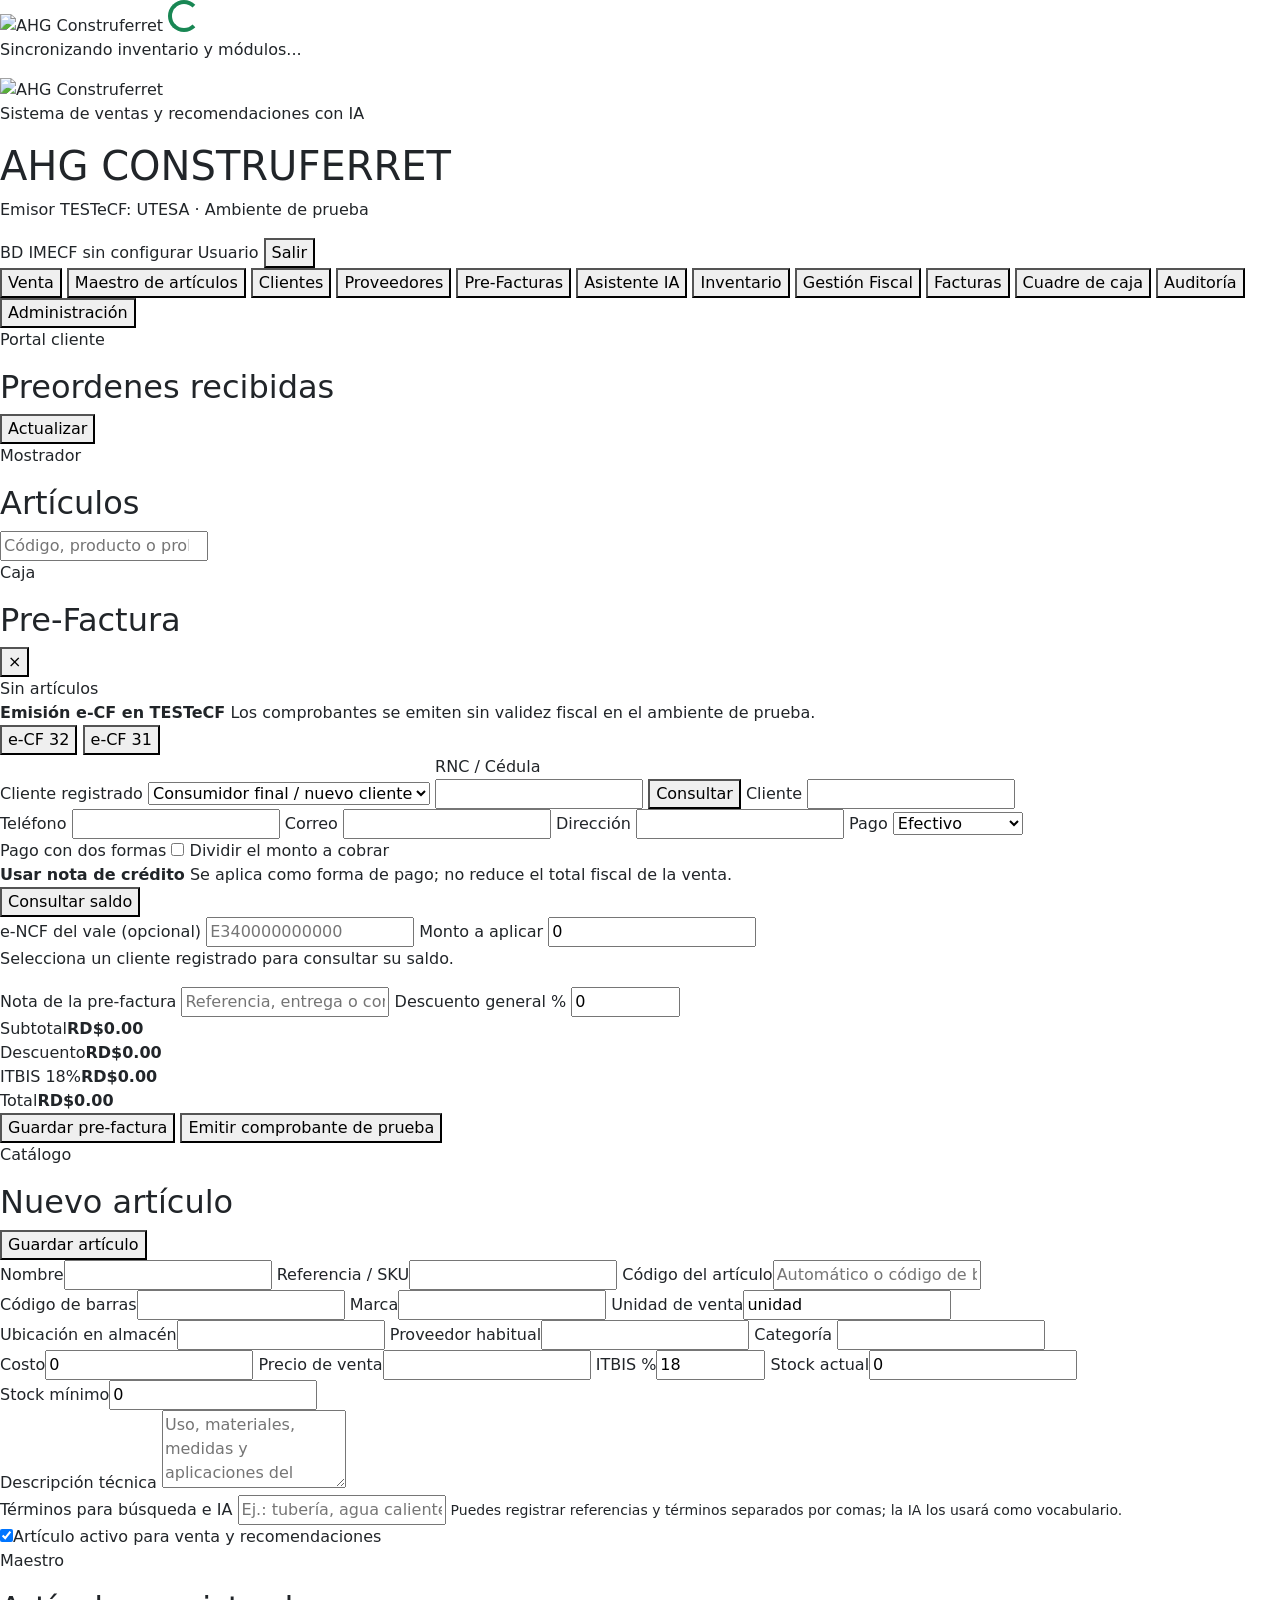
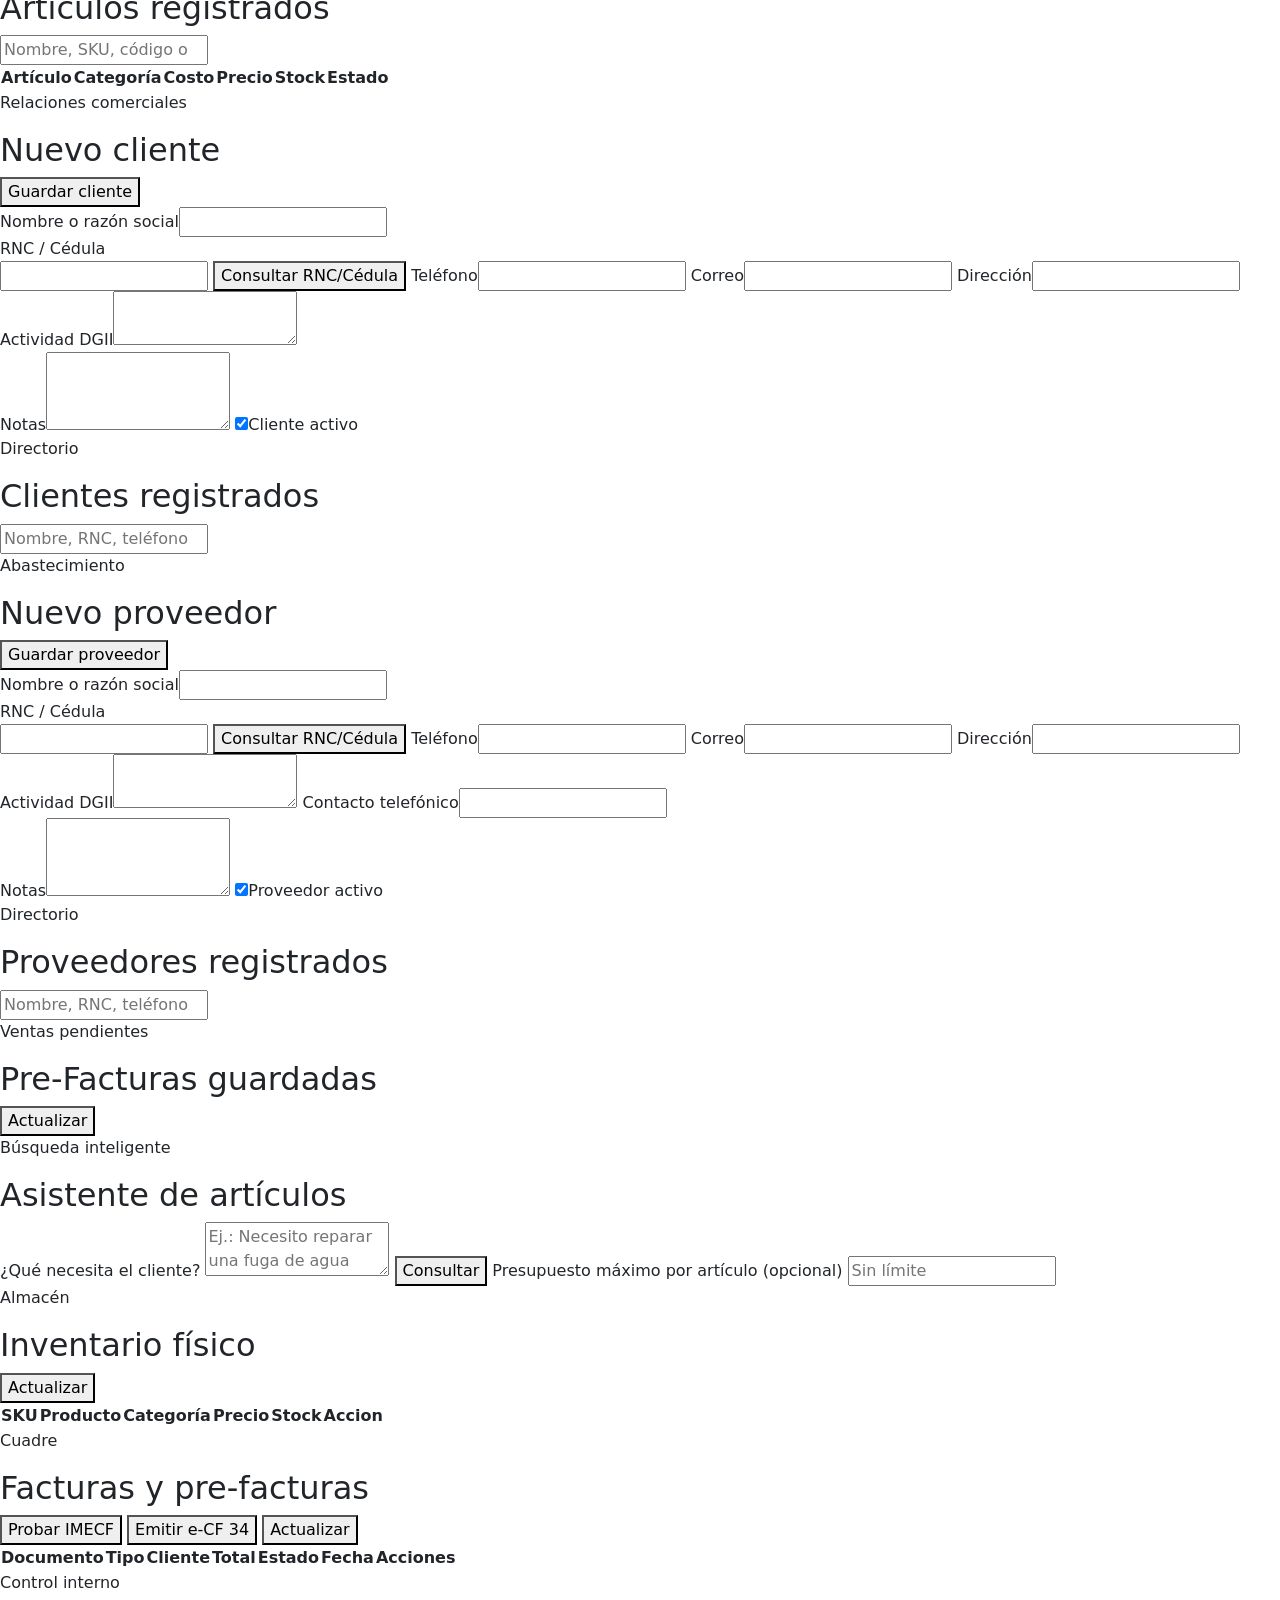
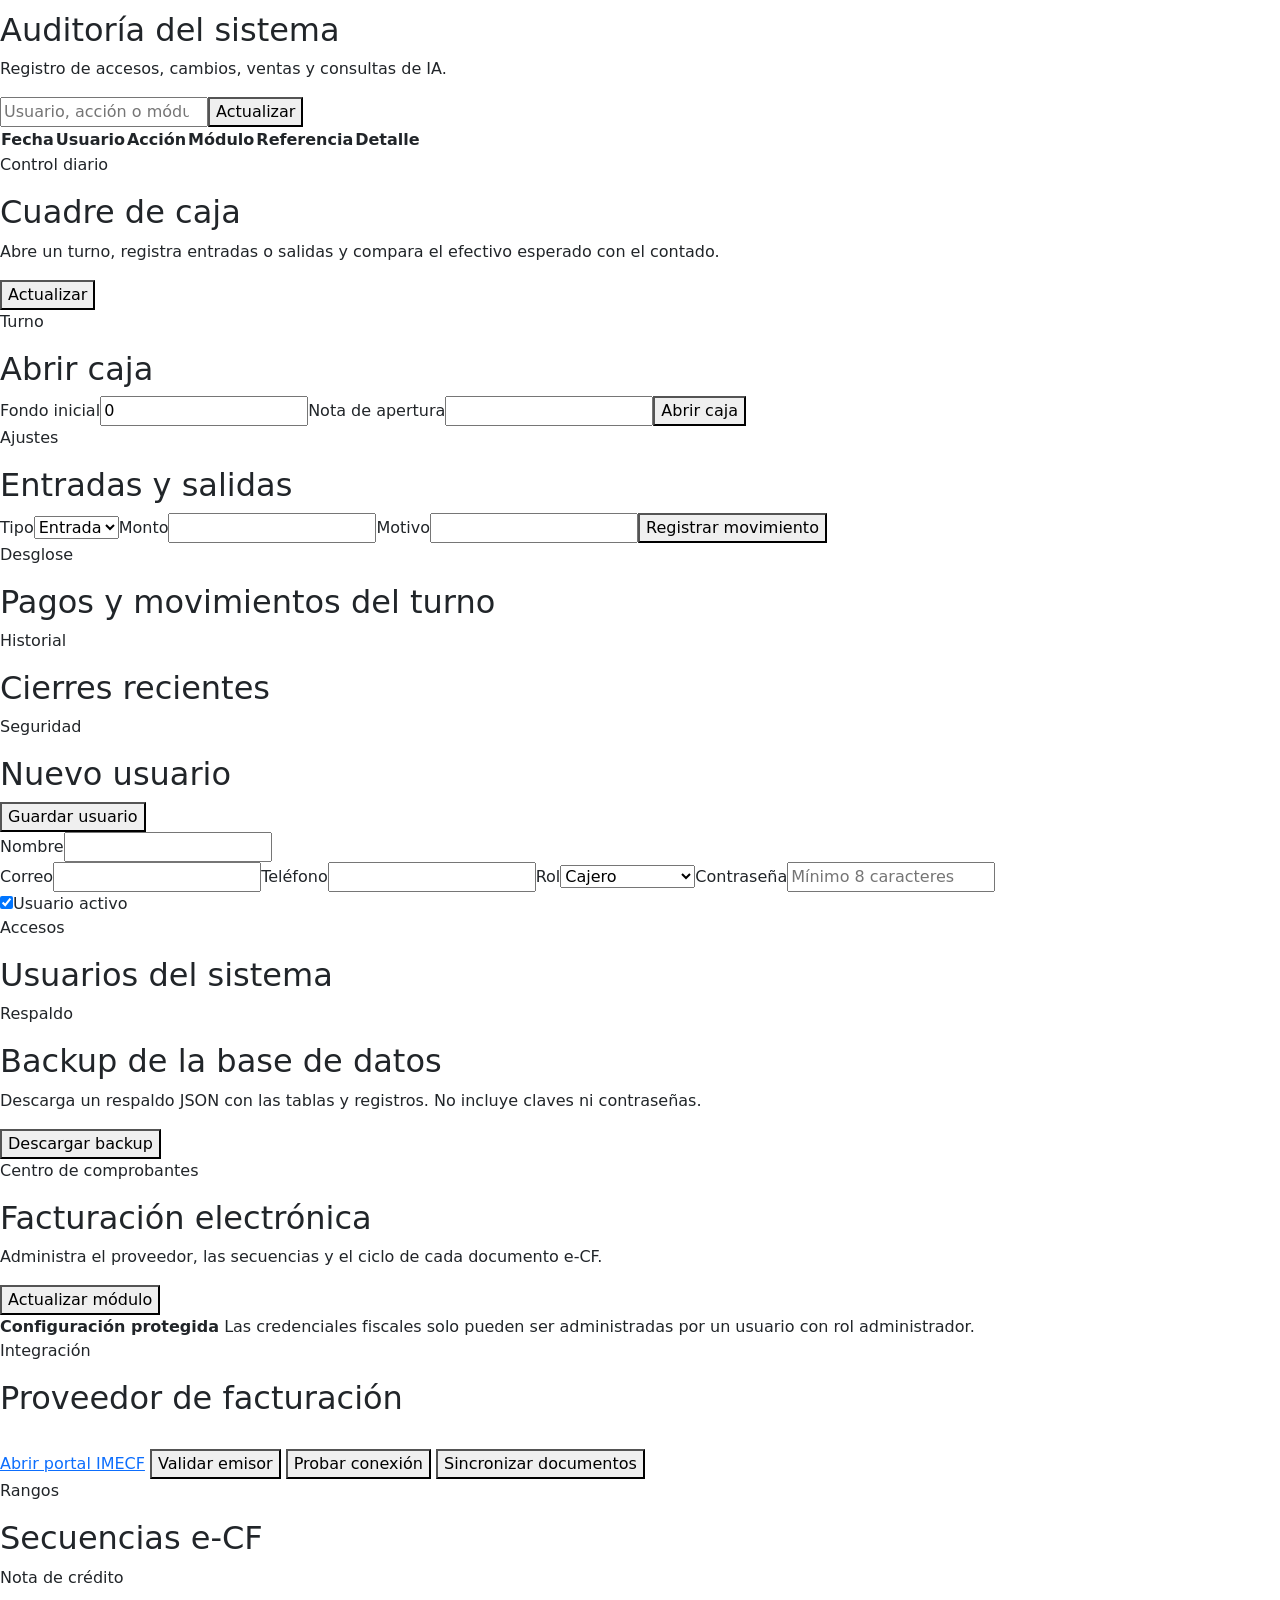
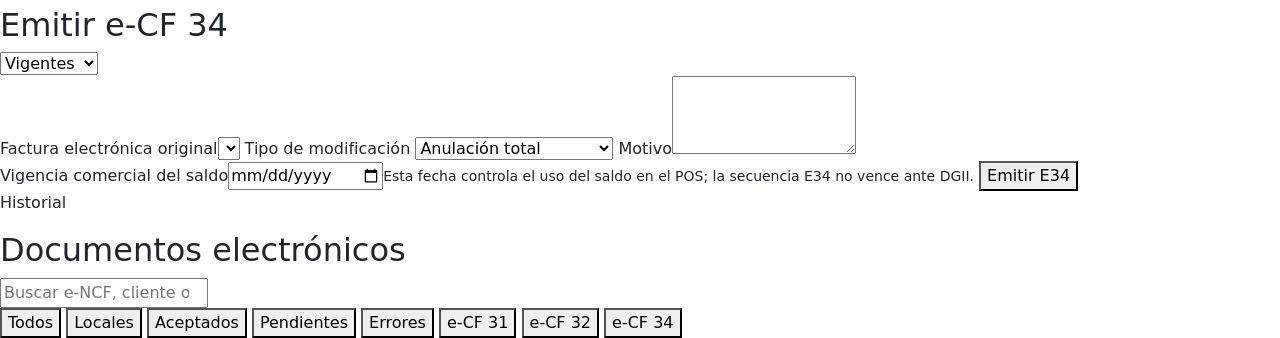
==== src/ahg_pos/web/index.html @ 25ec13be "Agrega creditos vigentes pagos mixtos y cuadre de caja" ====
<!doctype html>
<html lang="es">
  <head>
    <meta charset="utf-8" />
    <meta name="viewport" content="width=device-width, initial-scale=1" />
    <title>AHG CONSTRUFERRET POS</title>
    <link href="https://cdn.jsdelivr.net/npm/bootstrap@5.3.3/dist/css/bootstrap.min.css" rel="stylesheet" />
    <link rel="stylesheet" href="/static/styles.css?v=20260811-email-v1" />
    <link rel="stylesheet" href="/static/polish.css?v=20260811-email-v1" />
  </head>
  <body>
    <div id="loading-screen" class="loading-screen" aria-live="polite" aria-label="Cargando aplicación">
      <div class="loading-card">
        <img src="/static/logo-ahg.png" alt="AHG Construferret" />
        <div class="spinner-border text-success" role="status"><span class="visually-hidden">Cargando...</span></div>
        <p>Sincronizando inventario y módulos...</p>
      </div>
    </div>
    <header class="topbar">
      <div class="topbar-brand">
        <img class="topbar-logo" src="/static/logo-ahg.png" alt="AHG Construferret" />
        <p class="eyebrow">Sistema de ventas y recomendaciones con IA</p>
        <h1>AHG CONSTRUFERRET</h1>
        <p id="issuer-label" class="issuer-label">Emisor TESTeCF: UTESA · Ambiente de prueba</p>
      </div>
      <div class="status-strip">
        <span id="db-status" class="status-pill">BD</span>
        <span id="fiscal-status" class="status-pill warning">IMECF sin configurar</span>
        <span id="user-status" class="user-pill">Usuario</span>
        <button id="logout-button" class="logout-button" type="button">Salir</button>
      </div>
    </header>

    <nav class="tabs" aria-label="Secciones principales">
      <button class="tab active" data-view="sale">Venta</button>
      <button class="tab" data-view="products">Maestro de artículos</button>
      <button class="tab" data-view="clients">Clientes</button>
      <button class="tab" data-view="suppliers">Proveedores</button>
      <button class="tab" data-view="preinvoices">Pre-Facturas</button>
      <button class="tab" data-view="assistant">Asistente IA</button>
      <button class="tab" data-view="inventory">Inventario</button>
      <button class="tab" data-view="fiscal">Gestión Fiscal</button>
      <button class="tab" data-view="reports">Facturas</button>
      <button class="tab" data-view="cash">Cuadre de caja</button>
      <button class="tab" data-view="audit">Auditoría</button>
      <button class="tab" data-view="admin">Administración</button>
    </nav>

    <main class="app-shell">
      <section id="sale" class="view active">
        <section class="panel web-request-inbox">
          <div class="panel-head"><div><p class="eyebrow">Portal cliente</p><h2>Preordenes recibidas</h2></div><button id="refresh-web-requests" class="secondary-button">Actualizar</button></div>
          <div id="web-request-list" class="preinvoice-list"></div>
        </section>
        <div class="sale-layout">
          <section class="panel products-panel">
            <div class="panel-head">
              <div>
                <p class="eyebrow">Mostrador</p>
                <h2>Artículos</h2>
              </div>
              <input id="product-search" class="input" type="search" placeholder="Código, producto o problema" />
            </div>
            <div id="product-list" class="product-list"></div>
            <div id="product-list-pagination" class="pagination-controls"></div>
          </section>

          <section class="panel cart-panel">
            <div class="panel-head">
              <div>
                <p class="eyebrow">Caja</p>
                <h2>Pre-Factura</h2>
              </div>
              <button id="clear-cart" class="icon-button" title="Limpiar Pre-Factura">&times;</button>
            </div>

            <div id="cart-list" class="cart-list empty-state">Sin artículos</div>

            <div class="fiscal-box">
              <div class="fiscal-note">
                <strong id="fiscal-mode-title">Emisión e-CF en TESTeCF</strong>
                <span id="fiscal-mode-copy">Los comprobantes se emiten sin validez fiscal en el ambiente de prueba.</span>
              </div>
              <div class="segmented" role="group" aria-label="Tipo de comprobante">
                <button class="segment active" data-ecf="32">e-CF 32</button>
                <button class="segment" data-ecf="31">e-CF 31</button>
              </div>
              <div class="form-grid">
                <label>
                  Cliente registrado
                  <select id="client-select" class="input">
                    <option value="">Consumidor final / nuevo cliente</option>
                  </select>
                </label>
                <label>
                  RNC / Cédula
                  <div class="lookup-input">
                    <input id="client-rnc" class="input" inputmode="numeric" autocomplete="off" />
                    <button id="lookup-client" class="lookup-button" type="button">Consultar</button>
                  </div>
                </label>
                <label>
                  Cliente
                  <input id="client-name" class="input" autocomplete="name" />
                </label>
                <label>
                  Teléfono
                  <input id="client-phone" class="input" autocomplete="tel" />
                </label>
                <label>
                  Correo
                  <input id="client-email" class="input" type="email" autocomplete="email" />
                </label>
                <label>
                  Dirección
                  <input id="client-address" class="input" autocomplete="street-address" />
                </label>
                <label>
                  Pago
                  <select id="payment-method" class="input">
                    <option value="efectivo">Efectivo</option>
                    <option value="tarjeta">Tarjeta</option>
                    <option value="paypal">PayPal</option>
                    <option value="transferencia">Transferencia</option>
                    <option value="credito">Crédito</option>
                  </select>
                </label>
                <label class="split-payment-toggle">
                  Pago con dos formas
                  <span><input id="split-payment-enabled" type="checkbox" /> Dividir el monto a cobrar</span>
                </label>
              </div>
              <div id="split-payment-panel" class="split-payment-panel" hidden>
                <label>Monto en la primera forma<input id="primary-payment-amount" class="input" type="number" min="0.01" step="0.01" /></label>
                <label>Segunda forma<select id="secondary-payment-method" class="input"><option value="tarjeta">Tarjeta</option><option value="efectivo">Efectivo</option><option value="transferencia">Transferencia</option><option value="paypal">PayPal</option></select></label>
                <label>Monto restante<input id="secondary-payment-amount" class="input" type="number" readonly /></label>
                <p id="split-payment-summary" class="field-help"></p>
              </div>
              <div id="credit-redemption" class="credit-redemption">
                <div class="credit-redemption-head">
                  <div>
                    <strong>Usar nota de crédito</strong>
                    <span>Se aplica como forma de pago; no reduce el total fiscal de la venta.</span>
                  </div>
                  <button id="check-credit" class="secondary-button compact" type="button">Consultar saldo</button>
                </div>
                <div class="form-grid">
                  <label>
                    e-NCF del vale (opcional)
                    <input id="credit-note-code" class="input" maxlength="13" placeholder="E340000000000" autocomplete="off" />
                  </label>
                  <label>
                    Monto a aplicar
                    <input id="credit-amount" class="input" type="number" min="0" step="0.01" value="0" />
                  </label>
                </div>
                <p id="credit-availability" class="credit-availability">Selecciona un cliente registrado para consultar su saldo.</p>
                <div id="available-credit-list" class="available-credit-list"></div>
              </div>
              <label>
                Nota de la pre-factura
                <input id="sale-notes" class="input" maxlength="300" placeholder="Referencia, entrega o comentario interno" />
              </label>
              <label>
                Descuento general %
                <input id="general-discount" class="input" type="number" min="0" max="100" step="0.01" value="0" />
              </label>
              <div id="client-validation" class="client-validation" hidden></div>
              <div id="buyer-requirement" class="buyer-requirement"></div>
              <div id="online-payment-status" class="online-payment-status" hidden></div>
              <button id="open-payment-gateway" class="secondary-button payment-gateway-button" type="button" hidden>
                Abrir pasarela de pago
              </button>
            </div>

            <div class="totals">
              <div><span>Subtotal</span><strong id="subtotal">RD$0.00</strong></div>
              <div><span>Descuento</span><strong id="discount-total">RD$0.00</strong></div>
              <div><span>ITBIS 18%</span><strong id="tax">RD$0.00</strong></div>
              <div id="credit-applied-row" hidden><span>Nota de crédito aplicada</span><strong id="credit-applied">-RD$0.00</strong></div>
              <div class="grand-total"><span>Total</span><strong id="total">RD$0.00</strong></div>
              <div id="amount-due-row" class="grand-total" hidden><span>Monto a cobrar</span><strong id="amount-due">RD$0.00</strong></div>
            </div>

            <div class="checkout-actions">
              <button id="save-preinvoice" class="secondary-button">Guardar pre-factura</button>
              <button id="issue-invoice" class="primary-button">Emitir comprobante de prueba</button>
            </div>
          </section>
        </div>
      </section>

      <section id="products" class="view">
        <div class="master-layout">
          <section class="panel product-form-panel">
            <div class="panel-head">
              <div>
                <p class="eyebrow">Catálogo</p>
                <h2 id="product-form-title">Nuevo artículo</h2>
              </div>
              <button id="cancel-product-edit" class="secondary-button" type="button" hidden>Cancelar edición</button><button id="save-product" class="primary-button compact" type="submit" form="product-form">Guardar artículo</button>
            </div>
            <form id="product-form" class="product-form">
              <input id="master-product-id" type="hidden" />
              <div class="form-grid">
                <label>Nombre<input id="master-name" class="input" maxlength="150" required /></label>
                <label>Referencia / SKU<input id="master-sku" class="input" maxlength="60" required /></label>
                <label>Código del artículo<input id="master-id" class="input" maxlength="40" placeholder="Automático o código de barras" /></label>
                <label>Código de barras<input id="master-barcode" class="input" maxlength="80" /></label>
                <label>Marca<input id="master-brand" class="input" maxlength="80" /></label>
                <label>Unidad de venta<input id="master-unit" class="input" maxlength="40" value="unidad" /></label>
                <label>Ubicación en almacén<input id="master-location" class="input" maxlength="80" /></label>
                <label>Proveedor habitual<input id="master-supplier" class="input" maxlength="120" /></label>
                <label>
                  Categoría
                  <input id="master-category" class="input" list="category-options" maxlength="80" required />
                  <datalist id="category-options"></datalist>
                </label>
                <label>Costo<input id="master-cost" class="input" type="number" min="0" step="0.01" value="0" /></label>
                <label>Precio de venta<input id="master-price" class="input" type="number" min="0" step="0.01" required /></label>
                <label>ITBIS %<input id="master-tax" class="input" type="number" min="0" max="100" step="0.01" value="18" /></label>
                <label>Stock actual<input id="master-stock" class="input" type="number" min="0" step="0.001" value="0" /></label>
                <label>Stock mínimo<input id="master-min-stock" class="input" type="number" min="0" step="0.001" value="0" /></label>
              </div>
              <label>
                Descripción técnica
                <textarea id="master-description" class="input product-description" maxlength="500" rows="3" placeholder="Uso, materiales, medidas y aplicaciones del artículo"></textarea>
              </label>
              <label>
                Términos para búsqueda e IA
                <input id="master-tags" class="input" maxlength="500" placeholder="Ej.: tubería, agua caliente, reparación, fuga, cpvc" />
                <small class="field-help">Puedes registrar referencias y términos separados por comas; la IA los usará como vocabulario.</small>
              </label>
              <label class="check-field"><input id="master-active" type="checkbox" checked />Artículo activo para venta y recomendaciones</label>
              <div id="product-form-error" class="notice-error" hidden></div>
            </form>
          </section>

          <section class="panel product-master-list">
            <div class="panel-head">
              <div>
                <p class="eyebrow">Maestro</p>
                <h2>Artículos registrados</h2>
              </div>
              <input id="master-search" class="input" type="search" placeholder="Nombre, SKU, código o categoría" />
            </div>
            <div id="product-master-summary" class="master-summary"></div>
            <div class="table-wrap">
              <table class="master-table">
                <thead>
                  <tr><th>Artículo</th><th>Categoría</th><th>Costo</th><th>Precio</th><th>Stock</th><th>Estado</th><th></th></tr>
                </thead>
                <tbody id="product-master-table"></tbody>
              </table>
            </div>
            <div id="product-master-table-pagination" class="pagination-controls"></div>
          </section>
        </div>
      </section>

      <section id="clients" class="view">
        <div class="master-layout">
          <section class="panel product-form-panel">
            <div class="panel-head">
              <div><p class="eyebrow">Relaciones comerciales</p><h2 id="client-form-title">Nuevo cliente</h2></div>
              <button id="cancel-client-edit" class="secondary-button" type="button" hidden>Cancelar edición</button><button id="save-client" class="primary-button compact" type="submit" form="client-form">Guardar cliente</button>
            </div>
            <form id="client-form" class="product-form">
              <input id="client-form-id" type="hidden" />
              <label>Nombre o razón social<input id="customer-name" class="input" maxlength="180" required /></label>
              <div class="form-grid">
                <label>RNC / Cédula
                  <div class="lookup-input">
                    <input id="customer-rnc" class="input" inputmode="numeric" maxlength="13" required />
                    <button id="lookup-customer" class="lookup-button" type="button">Consultar RNC/Cédula</button>
                  </div>
                </label>
                <label>Teléfono<input id="customer-phone" class="input" inputmode="numeric" maxlength="12" required /></label>
                <label>Correo<input id="customer-email" class="input" type="email" maxlength="160" required /></label>
                <label>Dirección<input id="customer-address" class="input" maxlength="240" required /></label>
                <label>Actividad DGII<textarea id="customer-activity" class="input product-description" maxlength="500" rows="2" readonly></textarea></label>
              </div>
              <label>Notas<textarea id="customer-notes" class="input product-description" maxlength="500" rows="3"></textarea></label>
              <label class="check-field"><input id="customer-active" type="checkbox" checked />Cliente activo</label>
              <div id="customer-lookup-result" class="client-validation" hidden></div>
              <div id="client-form-error" class="notice-error" hidden></div>
            </form>
          </section>
          <section class="panel product-master-list">
            <div class="panel-head">
              <div><p class="eyebrow">Directorio</p><h2>Clientes registrados</h2></div>
              <input id="client-search" class="input" type="search" placeholder="Nombre, RNC, teléfono o correo" />
            </div>
            <div id="client-list" class="client-list"></div>
            <div id="client-list-pagination" class="pagination-controls"></div>
          </section>
        </div>
      </section>

      <section id="suppliers" class="view">
        <div class="master-layout">
          <section class="panel product-form-panel">
            <div class="panel-head">
              <div><p class="eyebrow">Abastecimiento</p><h2 id="supplier-form-title">Nuevo proveedor</h2></div>
              <button id="cancel-supplier-edit" class="secondary-button" type="button" hidden>Cancelar edición</button><button id="save-supplier" class="primary-button compact" type="submit" form="supplier-form">Guardar proveedor</button>
            </div>
            <form id="supplier-form" class="product-form">
              <input id="supplier-form-id" type="hidden" />
              <label>Nombre o razón social<input id="supplier-name" class="input" maxlength="180" required /></label>
              <div class="form-grid">
                <label>RNC / Cédula
                  <div class="lookup-input">
                    <input id="supplier-rnc" class="input" inputmode="numeric" maxlength="13" required />
                    <button id="lookup-supplier" class="lookup-button" type="button">Consultar RNC/Cédula</button>
                  </div>
                </label>
                <label>Teléfono<input id="supplier-phone" class="input" inputmode="numeric" maxlength="12" required /></label>
                <label>Correo<input id="supplier-email" class="input" type="email" maxlength="160" required /></label>
                <label>Dirección<input id="supplier-address" class="input" maxlength="240" required /></label>
                <label>Actividad DGII<textarea id="supplier-activity" class="input product-description" maxlength="500" rows="2" readonly></textarea></label>
                <label>Contacto telefónico<input id="supplier-contact" class="input" inputmode="numeric" maxlength="12" /></label>
              </div>
              <label>Notas<textarea id="supplier-notes" class="input product-description" maxlength="500" rows="3"></textarea></label>
              <label class="check-field"><input id="supplier-active" type="checkbox" checked />Proveedor activo</label>
              <div id="supplier-lookup-result" class="client-validation" hidden></div>
              <div id="supplier-form-error" class="notice-error" hidden></div>
            </form>
          </section>
          <section class="panel product-master-list">
            <div class="panel-head">
              <div><p class="eyebrow">Directorio</p><h2>Proveedores registrados</h2></div>
              <input id="supplier-search" class="input" type="search" placeholder="Nombre, RNC, teléfono o correo" />
            </div>
            <div id="supplier-list" class="client-list"></div>
            <div id="supplier-list-pagination" class="pagination-controls"></div>
          </section>
        </div>
      </section>

      <section id="preinvoices" class="view">
        <section class="panel">
          <div class="panel-head">
            <div><p class="eyebrow">Ventas pendientes</p><h2>Pre-Facturas guardadas</h2></div>
            <button id="refresh-preinvoices" class="secondary-button">Actualizar</button>
          </div>
          <div id="preinvoice-list" class="preinvoice-list"></div>
          <div id="preinvoice-list-pagination" class="pagination-controls"></div>
        </section>
      </section>

      <section id="assistant" class="view">
        <section class="panel assistant-panel">
          <div class="panel-head">
            <div>
              <p class="eyebrow">B&uacute;squeda inteligente</p>
              <h2>Asistente de art&iacute;culos</h2>
            </div>
          </div>
          <div class="assistant-search">
            <label for="ai-query">&iquest;Qu&eacute; necesita el cliente?</label>
            <textarea id="ai-query" class="textarea" rows="2" placeholder="Ej.: Necesito reparar una fuga de agua caliente"></textarea>
            <button id="send-ai" class="primary-button compact" type="button">Consultar</button>
            <label for="ai-budget">Presupuesto m&aacute;ximo por art&iacute;culo (opcional)</label>
            <input id="ai-budget" class="input" type="text" inputmode="decimal" placeholder="Sin l&iacute;mite" />
            <input id="ai-limit" type="hidden" value="4" />
          </div>
          <div id="ai-guidance" class="ai-guidance"></div>
          <div id="ai-results" class="recommendation-grid"></div>
        </section>
      </section>

      <section id="inventory" class="view">
        <section class="panel">
          <div class="panel-head">
            <div>
              <p class="eyebrow">Almacén</p>
              <h2>Inventario físico</h2>
            </div>
            <button id="refresh-inventory" class="secondary-button">Actualizar</button>
          </div>
          <div id="stock-alerts" class="alert-row"></div>
          <div class="table-wrap">
            <table>
              <thead>
                <tr>
                  <th>SKU</th>
                  <th>Producto</th>
                  <th>Categoría</th>
                  <th>Precio</th>
                  <th>Stock</th>
                  <th>Accion</th>
                </tr>
              </thead>
              <tbody id="inventory-table"></tbody>
              </table>
            </div>
            <div id="invoice-table-pagination" class="pagination-controls"></div>
        </section>
      </section>

      <section id="reports" class="view">
        <section class="panel">
          <div class="panel-head">
            <div>
              <p class="eyebrow">Cuadre</p>
              <h2>Facturas y pre-facturas</h2>
            </div>
            <div class="panel-actions">
              <button id="test-imecf" class="secondary-button">Probar IMECF</button>
              <button id="open-e34-center" class="secondary-button">Emitir e-CF 34</button>
              <button id="refresh-reports" class="secondary-button">Actualizar</button>
            </div>
          </div>
          <div id="summary" class="summary-grid"></div>
          <div class="table-wrap">
            <table>
              <thead>
                <tr>
                  <th>Documento</th>
                  <th>Tipo</th>
                  <th>Cliente</th>
                  <th>Total</th>
                  <th>Estado</th>
                  <th>Fecha</th>
                  <th>Acciones</th>
                </tr>
              </thead>
              <tbody id="invoice-table"></tbody>
            </table>
          </div>
        </section>
      </section>

      <section id="audit" class="view">
        <section class="panel">
          <div class="panel-head"><div><p class="eyebrow">Control interno</p><h2>Auditoría del sistema</h2><p class="section-copy">Registro de accesos, cambios, ventas y consultas de IA.</p></div><div class="panel-head-actions"><input id="audit-search" class="input" type="search" placeholder="Usuario, acción o módulo" /><button id="refresh-audit" class="secondary-button" type="button">Actualizar</button></div></div>
          <div id="audit-summary" class="master-summary"></div>
          <div class="table-wrap"><table><thead><tr><th>Fecha</th><th>Usuario</th><th>Acción</th><th>Módulo</th><th>Referencia</th><th>Detalle</th></tr></thead><tbody id="audit-table"></tbody></table></div>
          <div id="audit-table-pagination" class="pagination-controls"></div>
        </section>
      </section>

      <section id="cash" class="view">
        <div class="panel-head section-head"><div><p class="eyebrow">Control diario</p><h2>Cuadre de caja</h2><p class="section-copy">Abre un turno, registra entradas o salidas y compara el efectivo esperado con el contado.</p></div><button id="refresh-cash" class="secondary-button">Actualizar</button></div>
        <div id="cash-session-summary" class="fiscal-metrics cash-metrics"></div>
        <div class="cash-layout">
          <section class="panel"><div class="panel-head"><div><p class="eyebrow">Turno</p><h2 id="cash-action-title">Abrir caja</h2></div></div>
            <form id="cash-open-form" class="cash-form"><label>Fondo inicial<input id="cash-opening-amount" class="input" type="number" min="0" step="0.01" value="0" /></label><label>Nota de apertura<input id="cash-opening-notes" class="input" maxlength="300" /></label><button class="primary-button" type="submit">Abrir caja</button></form>
            <form id="cash-close-form" class="cash-form" hidden><label>Efectivo contado<input id="cash-counted-amount" class="input" type="number" min="0" step="0.01" required /></label><label>Observaci&oacute;n de cierre<input id="cash-closing-notes" class="input" maxlength="300" /></label><button class="primary-button" type="submit">Cerrar y cuadrar</button></form>
          </section>
          <section class="panel"><div class="panel-head"><div><p class="eyebrow">Ajustes</p><h2>Entradas y salidas</h2></div></div>
            <form id="cash-movement-form" class="cash-form"><label>Tipo<select id="cash-movement-type" class="input"><option value="entrada">Entrada</option><option value="salida">Salida</option></select></label><label>Monto<input id="cash-movement-amount" class="input" type="number" min="0.01" step="0.01" required /></label><label>Motivo<input id="cash-movement-description" class="input" maxlength="300" required /></label><button class="secondary-button" type="submit">Registrar movimiento</button></form>
          </section>
        </div>
        <section class="panel cash-detail-panel"><div class="panel-head"><div><p class="eyebrow">Desglose</p><h2>Pagos y movimientos del turno</h2></div></div><div id="cash-payment-breakdown" class="cash-breakdown"></div><div id="cash-movement-list" class="cash-movement-list"></div></section>
        <section class="panel cash-history-panel"><div class="panel-head"><div><p class="eyebrow">Historial</p><h2>Cierres recientes</h2></div></div><div id="cash-history" class="cash-history"></div></section>
      </section>

      <section id="admin" class="view">
        <div class="master-layout">
          <section class="panel product-form-panel"><div class="panel-head"><div><p class="eyebrow">Seguridad</p><h2 id="user-form-title">Nuevo usuario</h2></div><button id="save-user" class="primary-button compact" type="submit" form="user-form">Guardar usuario</button></div><form id="user-form" class="product-form"><input id="user-form-id" type="hidden" /><label>Nombre<input id="user-name" class="input" maxlength="150" required /></label><div class="form-grid"><label>Correo<input id="user-email" class="input" type="email" required /></label><label>Teléfono<input id="user-phone" class="input" inputmode="numeric" /></label><label>Rol<select id="user-role" class="input"><option value="cajero">Cajero</option><option value="vendedor">Vendedor</option><option value="almacen">Almacén</option><option value="gerente">Gerente</option><option value="admin">Administrador</option></select></label><label>Contraseña<input id="user-password" class="input" type="password" minlength="8" placeholder="Mínimo 8 caracteres" /></label></div><label class="check-field"><input id="user-active" type="checkbox" checked />Usuario activo</label><div id="user-form-error" class="notice-error" hidden></div></form></section>
          <section class="panel product-master-list"><div class="panel-head"><div><p class="eyebrow">Accesos</p><h2>Usuarios del sistema</h2></div></div><div id="user-list" class="client-list"></div></section>
        </div>
        <section class="panel backup-panel"><div class="panel-head"><div><p class="eyebrow">Respaldo</p><h2>Backup de la base de datos</h2><p class="section-copy">Descarga un respaldo JSON con las tablas y registros. No incluye claves ni contraseñas.</p></div><button id="download-backup" class="primary-button" type="button">Descargar backup</button></div><div id="backup-status" class="client-validation" hidden></div></section>
      </section>

      <section id="fiscal" class="view">
        <div class="fiscal-page-head">
          <div>
            <p class="eyebrow">Centro de comprobantes</p>
            <h2>Facturación electrónica</h2>
            <p class="section-copy">Administra el proveedor, las secuencias y el ciclo de cada documento e-CF.</p>
          </div>
          <button id="refresh-fiscal" class="primary-button compact">Actualizar módulo</button>
        </div>

        <div id="fiscal-health" class="fiscal-metrics"></div>

        <section id="fiscal-access-note" class="fiscal-access-note">
          <strong>Configuración protegida</strong>
          <span>Las credenciales fiscales solo pueden ser administradas por un usuario con rol administrador.</span>
        </section>

        <section id="fiscal-admin-config" class="fiscal-admin-layout" hidden>
          <section class="panel fiscal-config-panel">
            <div class="panel-head">
              <div>
                <p class="eyebrow">Acceso administrativo</p>
                <h2 id="fiscal-config-title">Agregar empresa IMECF</h2>
              </div>
              <button id="cancel-fiscal-config" class="secondary-button" type="button" hidden>Cancelar edición</button>
            </div>
            <form id="fiscal-config-form" class="fiscal-config-form">
              <input id="fiscal-config-id" type="hidden" />
              <div class="form-grid">
                <label>Espacio o empresa en IMECF<input id="config-workspace" class="input" maxlength="120" required /></label>
                <label>Razón social fiscal<input id="config-issuer-name" class="input" maxlength="180" required /></label>
                <label>RNC del emisor<input id="config-issuer-rnc" class="input" inputmode="numeric" maxlength="11" required /></label>
                <label>ID de empresa IMECF<input id="config-company-id" class="input" maxlength="80" /></label>
                <label>Ambiente
                  <select id="config-environment" class="input">
                    <option value="test">Test / certificación</option>
                    <option value="production">Producción</option>
                  </select>
                </label>
                <label>API Key<input id="config-api-key" class="input" type="password" autocomplete="new-password" placeholder="Dejar vacío para conservar la actual" /></label>
              </div>
              <label>URL base de la API<input id="config-base-url" class="input" type="url" required /></label>
              <label>URL del portal<input id="config-portal-url" class="input" type="url" /></label>
              <label class="check-field"><input id="config-enabled" type="checkbox" />Habilitar este perfil para facturación</label>
              <div class="credential-confirm">
                <label>Confirma tu contraseña administrativa<input id="config-current-password" class="input" type="password" autocomplete="current-password" required /></label>
                <p>La credencial se cifra antes de guardarse. Después debes validar, probar y activar la empresa.</p>
              </div>
              <div id="fiscal-config-error" class="notice-error" hidden></div>
              <button id="save-fiscal-config" class="primary-button" type="submit">Guardar configuración</button>
            </form>
          </section>

          <section class="panel fiscal-companies-panel">
            <div class="panel-head">
              <div>
                <p class="eyebrow">Perfiles fiscales</p>
                <h2>Empresas asignadas</h2>
              </div>
            </div>
            <div id="fiscal-company-list" class="fiscal-company-list"></div>
          </section>
        </section>

        <section class="panel fiscal-provider-panel">
          <div class="panel-head">
            <div>
              <p class="eyebrow">Integración</p>
              <h2>Proveedor de facturación</h2>
            </div>
            <span id="provider-badge" class="badge">Local</span>
          </div>
          <div id="provider-details" class="provider-details"></div>
          <div class="provider-actions">
            <a id="open-imecf-portal" class="secondary-button" href="#" target="_blank" rel="noreferrer">Abrir portal IMECF</a>
            <button id="validate-fiscal-issuer" class="secondary-button">Validar emisor</button>
            <button id="fiscal-test-connection" class="secondary-button">Probar conexión</button>
            <button id="fiscal-sync-documents" class="secondary-button">Sincronizar documentos</button>
          </div>
        </section>

        <section class="panel fiscal-sequences-panel">
          <div class="panel-head">
            <div>
              <p class="eyebrow">Rangos</p>
              <h2>Secuencias e-CF</h2>
            </div>
          </div>
          <div id="fiscal-sequences" class="sequence-grid"></div>
        </section>

        <section class="panel fiscal-credit-notes-panel">
          <div class="panel-head">
            <div>
              <p class="eyebrow">Nota de crédito</p>
              <h2>Emitir e-CF 34</h2>
            </div>
            <select id="credit-status-filter" class="input compact-select"><option value="vigente">Vigentes</option><option value="todas">Todas</option><option value="vencida">Vencidas</option><option value="agotada">Agotadas</option></select>
          </div>
          <div class="credit-note-layout">
            <form id="credit-note-form" class="credit-note-form">
              <label>Factura electrónica original<select id="credit-source-invoice" class="input" required></select></label>
              <label>Tipo de modificación
                <select id="credit-modification-code" class="input">
                  <option value="1">Anulación total</option>
                  <option value="2">Corrección de texto</option>
                  <option value="3">Corrección de montos</option>
                </select>
              </label>
              <label>Motivo<textarea id="credit-reason" class="input" maxlength="90" rows="3" required></textarea></label>
              <label>Vigencia comercial del saldo<input id="credit-expires-at" class="input" type="date" required /><small class="field-help">Esta fecha controla el uso del saldo en el POS; la secuencia E34 no vence ante DGII.</small></label>
              <button id="issue-credit-note" class="primary-button" type="submit">Emitir E34</button>
            </form>
            <div id="credit-note-list" class="credit-note-list"></div>
          </div>
        </section>

        <section class="panel fiscal-documents-panel">
          <div class="panel-head fiscal-documents-head">
            <div>
              <p class="eyebrow">Historial</p>
              <h2>Documentos electrónicos</h2>
            </div>
            <input id="fiscal-search" class="input" type="search" placeholder="Buscar e-NCF, cliente o estado" />
          </div>
          <div class="fiscal-filters" role="group" aria-label="Filtros fiscales">
            <button class="filter-button active" data-fiscal-filter="ALL">Todos</button>
            <button class="filter-button" data-fiscal-filter="LOCAL">Locales</button>
            <button class="filter-button" data-fiscal-filter="ACCEPTED">Aceptados</button>
            <button class="filter-button" data-fiscal-filter="PENDING">Pendientes</button>
            <button class="filter-button" data-fiscal-filter="ERROR">Errores</button>
            <button class="filter-button" data-fiscal-filter="31">e-CF 31</button>
            <button class="filter-button" data-fiscal-filter="32">e-CF 32</button>
            <button class="filter-button" data-fiscal-filter="34">e-CF 34</button>
          </div>
          <div id="fiscal-documents" class="fiscal-document-list"></div>
        </section>
      </section>
    </main>

    <dialog id="invoice-dialog" class="invoice-dialog">
      <div class="dialog-head">
        <div>
          <p id="dialog-eyebrow" class="eyebrow">Comprobante emitido</p>
          <h2 id="dialog-ncf">e-NCF</h2>
        </div>
        <button id="close-dialog" class="icon-button" title="Cerrar">&times;</button>
      </div>
      <div id="invoice-preview" class="invoice-preview"></div>
      <div class="dialog-actions">
        <a id="dgii-link" class="secondary-button" href="#" target="_blank" rel="noreferrer" hidden>Ver en DGII</a>
        <a id="xml-link" class="secondary-button" href="#" target="_blank" rel="noreferrer">Ver XML</a>
        <button id="issue-dialog-preinvoice" class="secondary-button compact" type="button" hidden>Emitir ahora</button>
        <button id="print-invoice" class="primary-button compact">Imprimir</button>
      </div>
    </dialog>

    <dialog id="payment-dialog" class="payment-dialog">
      <div class="dialog-head">
        <div>
          <p class="eyebrow">Pago protegido</p>
          <h2 id="payment-dialog-title">Cobrar venta</h2>
        </div>
        <button id="close-payment-dialog" class="icon-button" type="button" title="Cerrar">&times;</button>
      </div>
      <p id="payment-conversion" class="payment-conversion"></p>
      <form id="paypal-simulated-portal" class="simulated-payment-portal paypal-login-portal">
        <div class="paypal-logo-block" aria-label="PayPal">
          <div class="paypal-logo-mark">P</div>
          <strong>PayPal</strong>
        </div>
        <p class="paypal-copy">Inicia sesion en PayPal para autorizar el pago.</p>
        <label>Correo de PayPal<input id="paypal-email" class="input" type="email" autocomplete="email" placeholder="cliente@paypal.com" /></label>
        <label>Contrasena<input id="paypal-password" class="input" type="password" autocomplete="current-password" placeholder="Contrasena" /></label>
        <button id="paypal-login-submit" class="paypal-login-button" type="submit">Iniciar sesion y pagar</button>
        <button id="paypal-simulate-pay" class="secondary-button" type="button">Confirmar sin login</button>
        <div id="paypal-payment-error" class="notice-error" hidden></div>
        <span class="paypal-demo-note">Conexion protegida. Tus datos no se almacenan en este sistema.</span>
      </form>
      <form id="card-simulated-portal" class="simulated-payment-portal card-payment-form">
        <div class="card-portal-head">
          <div class="portal-brand">
            <strong>Tarjeta de credito/debito</strong>
            <span>Pago seguro con validación de tarjeta.</span>
          </div>
          <div class="card-brand-strip" aria-label="Marcas aceptadas">
            <span id="visa-brand" class="card-brand visa">VISA</span>
            <span id="mastercard-brand" class="card-brand mastercard"><span></span><span></span><strong>Mastercard</strong></span>
          </div>
        </div>
        <label>Nombre en la tarjeta<input id="sim-card-name" class="input" autocomplete="cc-name" /></label>
        <label>Numero de tarjeta<input id="sim-card-number" class="input" inputmode="numeric" maxlength="19" placeholder="4111 1111 1111 1111" /></label>
        <div class="card-field-row">
          <label>Vence<input id="sim-card-expiry" class="input" maxlength="5" placeholder="MM/AA" /></label>
          <label>CVV<input id="sim-card-cvv" class="input" inputmode="numeric" maxlength="4" placeholder="123" /></label>
        </div>
        <button id="card-simulate-pay" class="primary-button" type="submit">Confirmar pago con tarjeta</button>
        <div id="card-payment-error" class="notice-error" hidden></div>
      </form>
      <div id="paypal-not-configured" class="payment-warning" hidden>
        PayPal Sandbox todavía no tiene credenciales. Agrega el Client ID y Secret para habilitar cobros.
      </div>
      <div id="paypal-button-container"></div>
      <div id="card-field-container" class="card-field-container">
        <div id="card-name-field-container" class="hosted-card-field"></div>
        <div id="card-number-field-container" class="hosted-card-field"></div>
        <div class="card-field-row">
          <div id="card-expiry-field-container" class="hosted-card-field"></div>
          <div id="card-cvv-field-container" class="hosted-card-field"></div>
        </div>
        <button id="card-field-submit" class="primary-button" type="button">Pagar con tarjeta</button>
      </div>
      <p class="payment-security">Los datos del pago se validan antes de emitir el comprobante.</p>
    </dialog>

    <div id="toast" class="toast" role="status" aria-live="polite"></div>
    <script src="/static/app.js?v=20260811-email-v1"></script>
  </body>
</html>
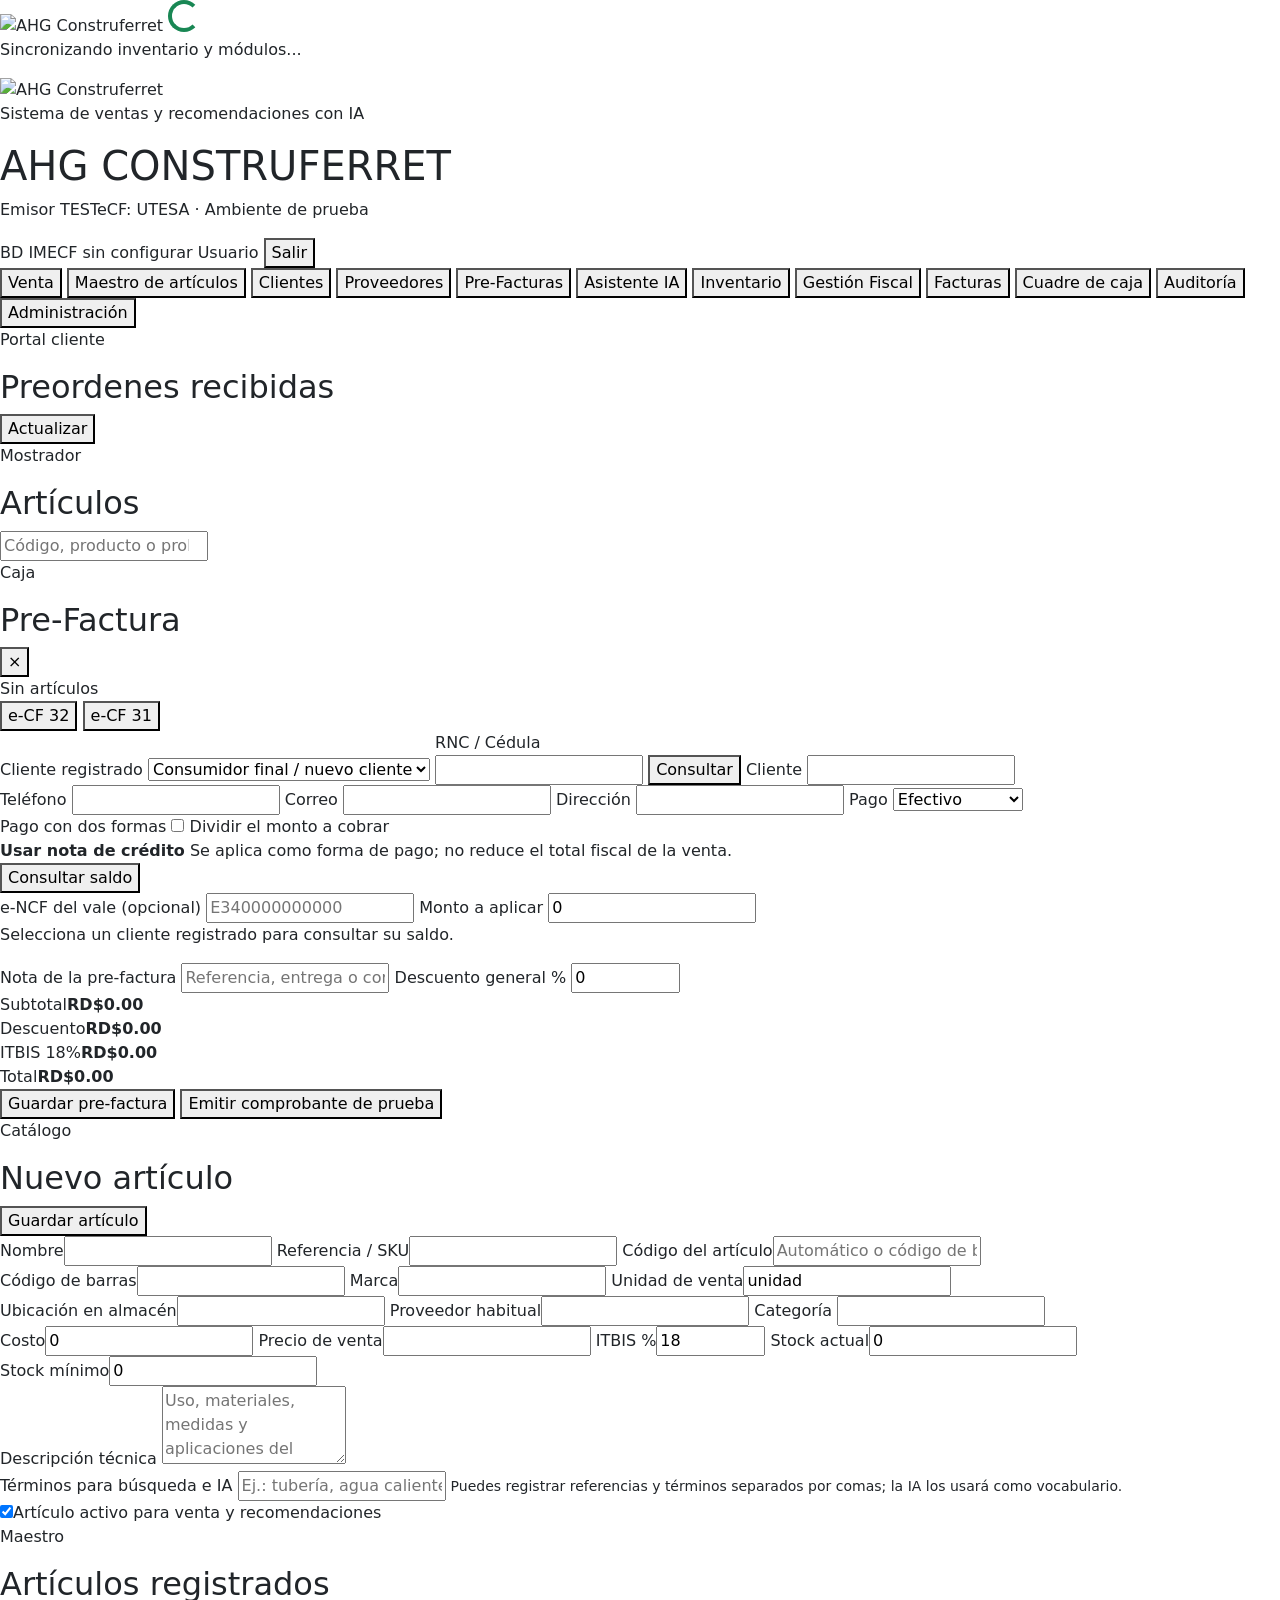
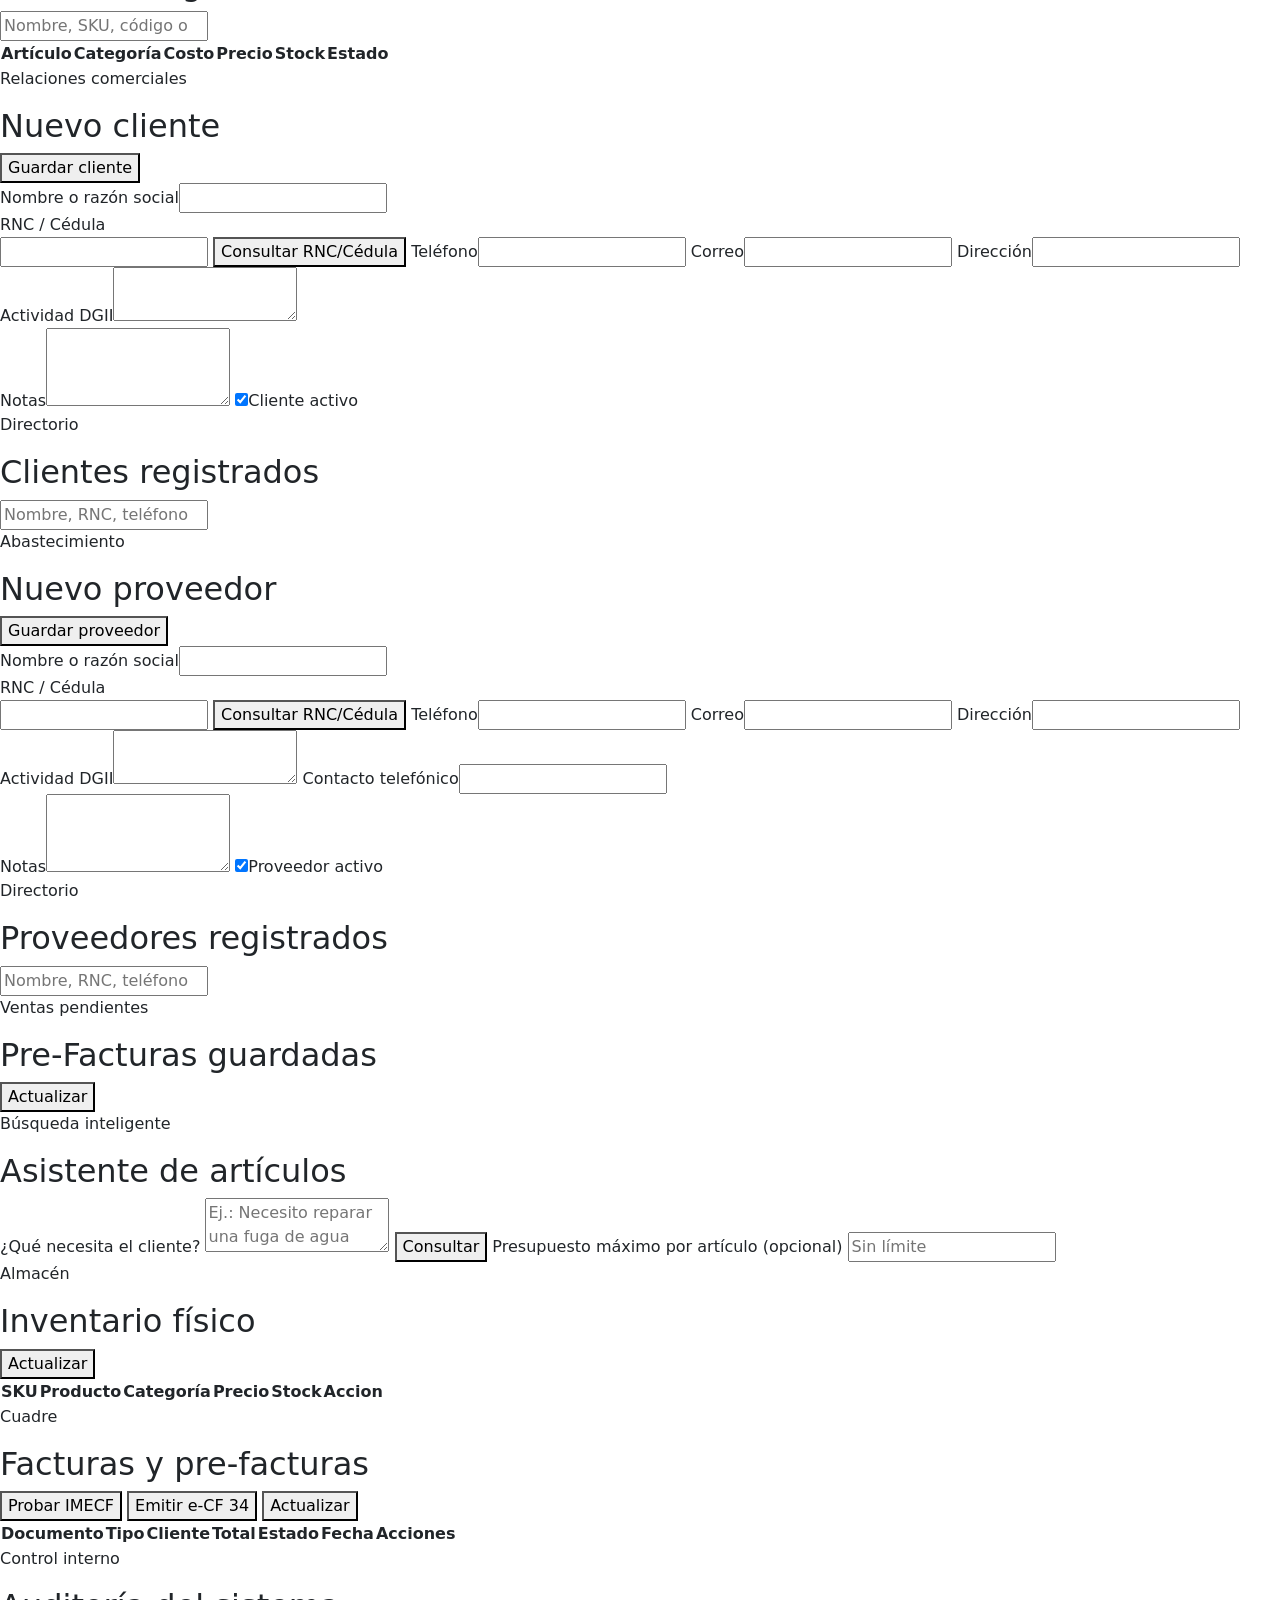
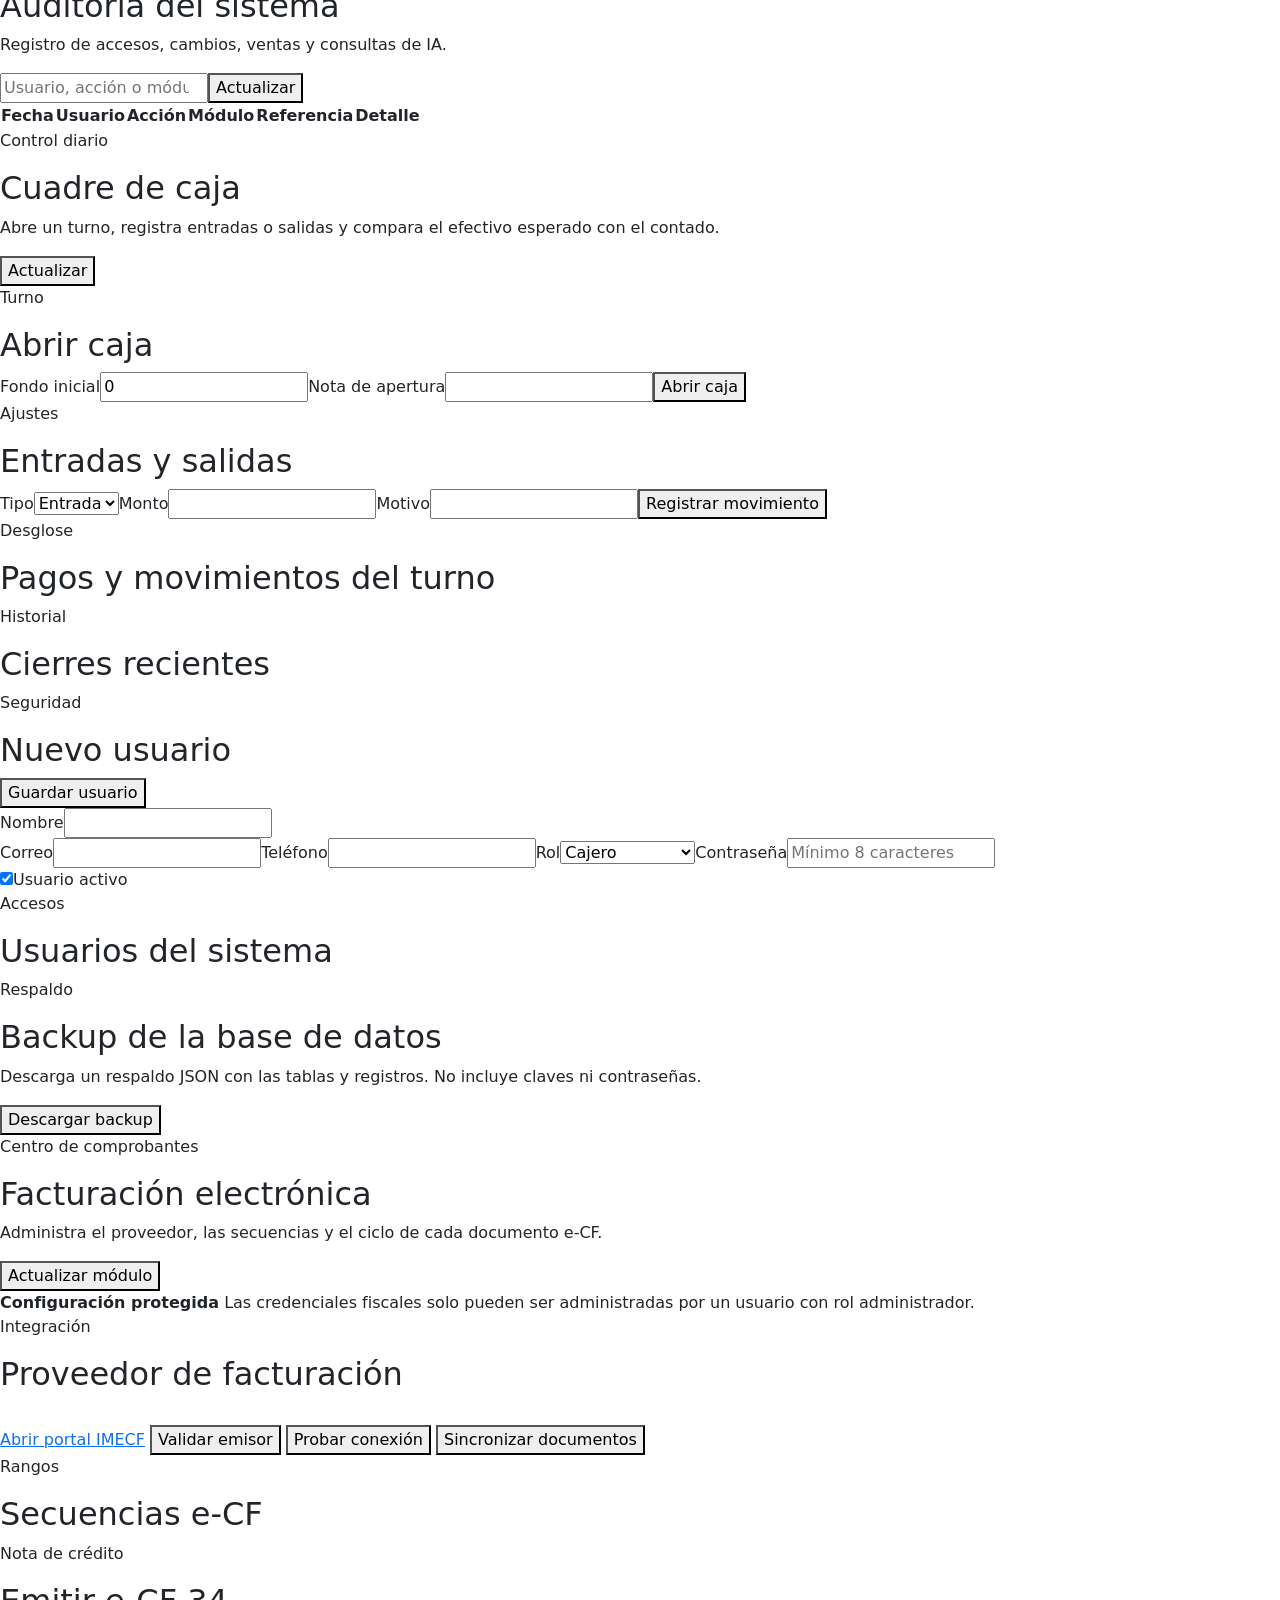
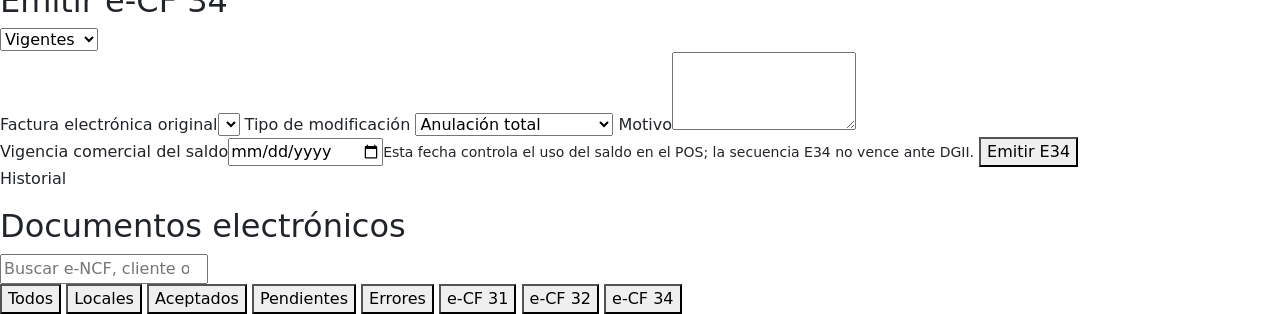
==== commit b901846a: "Mejora tarjetas y vista previa de Customer" ====
--- a/src/ahg_pos/web/index.html
+++ b/src/ahg_pos/web/index.html
@@ -5,7 +5,7 @@
     <meta name="viewport" content="width=device-width, initial-scale=1" />
     <title>AHG CONSTRUFERRET POS</title>
     <link href="https://cdn.jsdelivr.net/npm/bootstrap@5.3.3/dist/css/bootstrap.min.css" rel="stylesheet" />
-    <link rel="stylesheet" href="/static/styles.css?v=20260811-email-v1" />
+    <link rel="stylesheet" href="/static/styles.css?v=20260811-customer-preview-v3" />
     <link rel="stylesheet" href="/static/polish.css?v=20260811-email-v1" />
   </head>
   <body>
@@ -77,10 +77,6 @@
             <div id="cart-list" class="cart-list empty-state">Sin artículos</div>
 
             <div class="fiscal-box">
-              <div class="fiscal-note">
-                <strong id="fiscal-mode-title">Emisión e-CF en TESTeCF</strong>
-                <span id="fiscal-mode-copy">Los comprobantes se emiten sin validez fiscal en el ambiente de prueba.</span>
-              </div>
               <div class="segmented" role="group" aria-label="Tipo de comprobante">
                 <button class="segment active" data-ecf="32">e-CF 32</button>
                 <button class="segment" data-ecf="31">e-CF 31</button>
@@ -604,6 +600,20 @@
       </section>
     </main>
 
+    <dialog id="web-request-preview-dialog" class="request-preview-dialog">
+      <div class="dialog-head">
+        <div>
+          <p class="eyebrow">Prefactura recibida desde Customer</p>
+          <h2 id="web-request-preview-title">Vista previa</h2>
+        </div>
+        <button id="close-web-request-preview" class="icon-button" type="button" title="Cerrar">&times;</button>
+      </div>
+      <div id="web-request-preview" class="request-preview-body"></div>
+      <div class="dialog-actions">
+        <button id="close-web-request-preview-footer" class="secondary-button compact" type="button">Cerrar</button>
+      </div>
+    </dialog>
+
     <dialog id="invoice-dialog" class="invoice-dialog">
       <div class="dialog-head">
         <div>
@@ -680,6 +690,6 @@
     </dialog>
 
     <div id="toast" class="toast" role="status" aria-live="polite"></div>
-    <script src="/static/app.js?v=20260811-email-v1"></script>
+    <script src="/static/app.js?v=20260811-customer-preview-v3"></script>
   </body>
 </html>
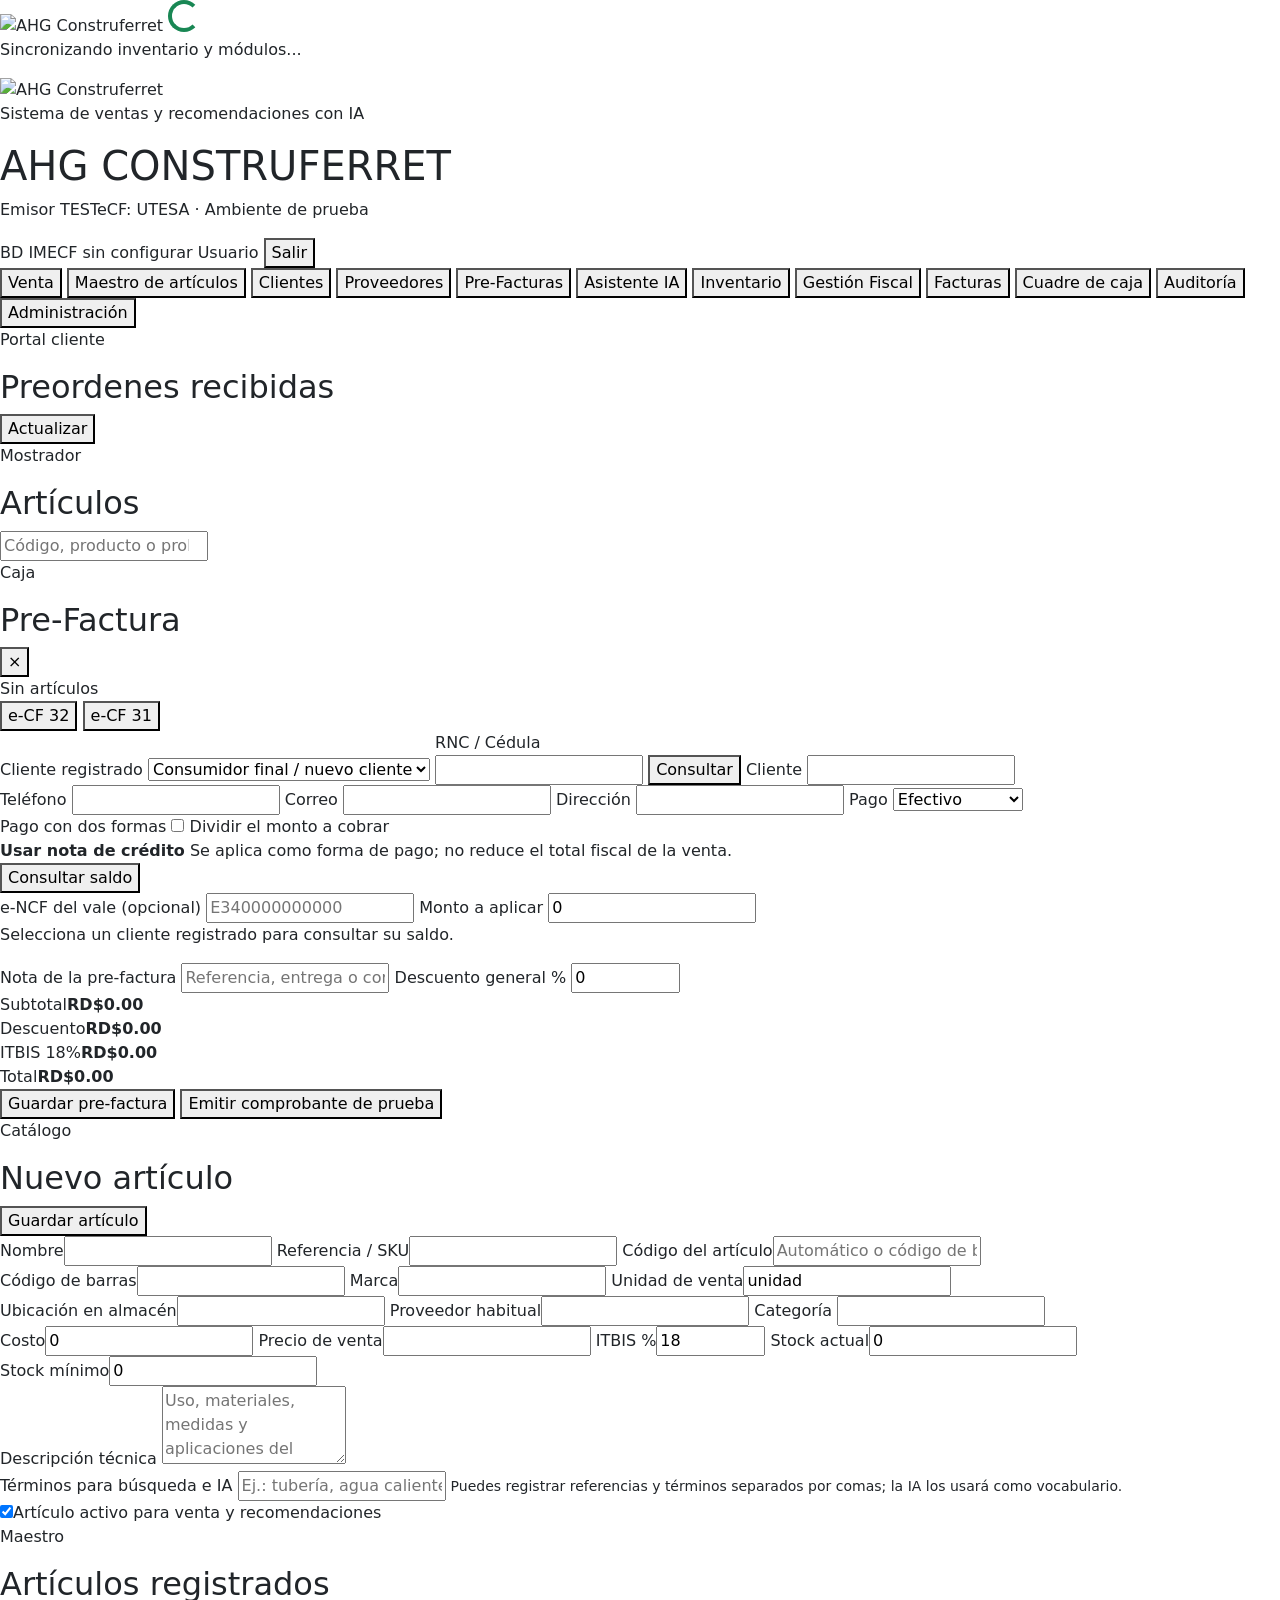
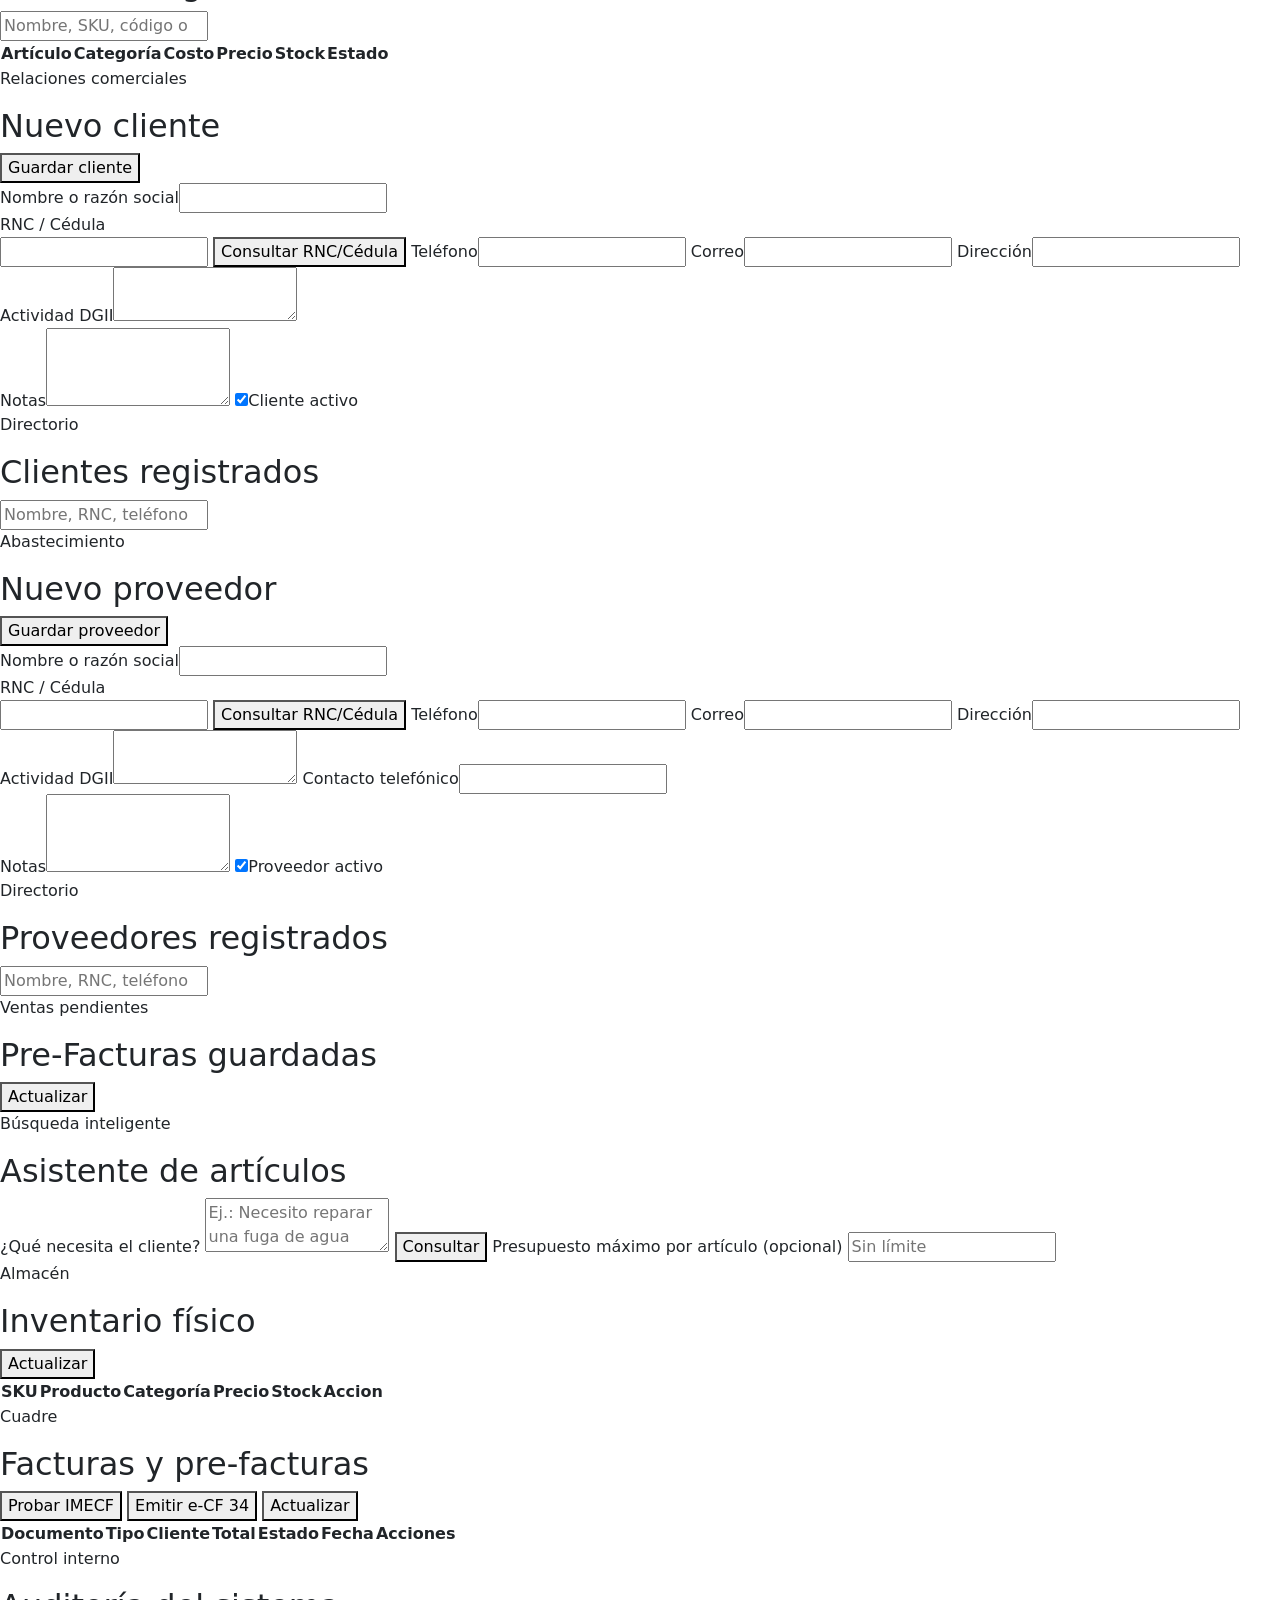
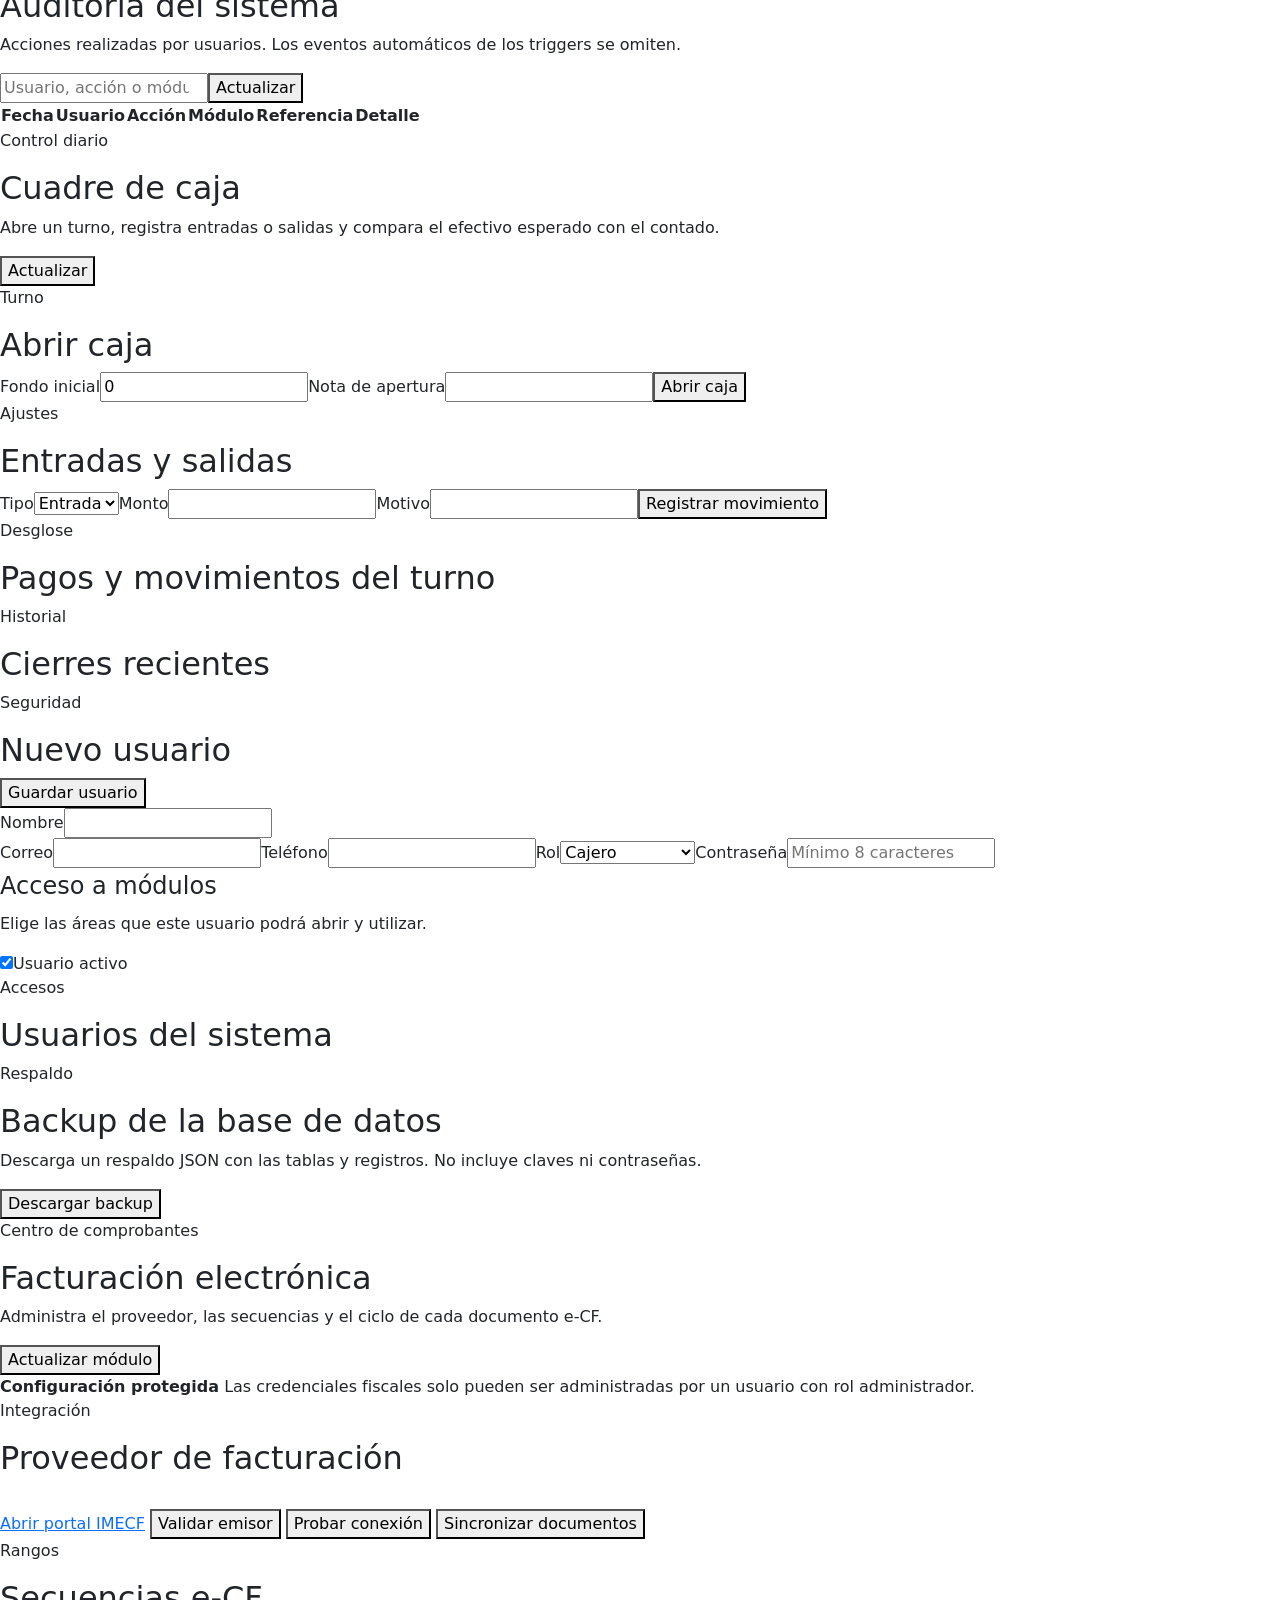
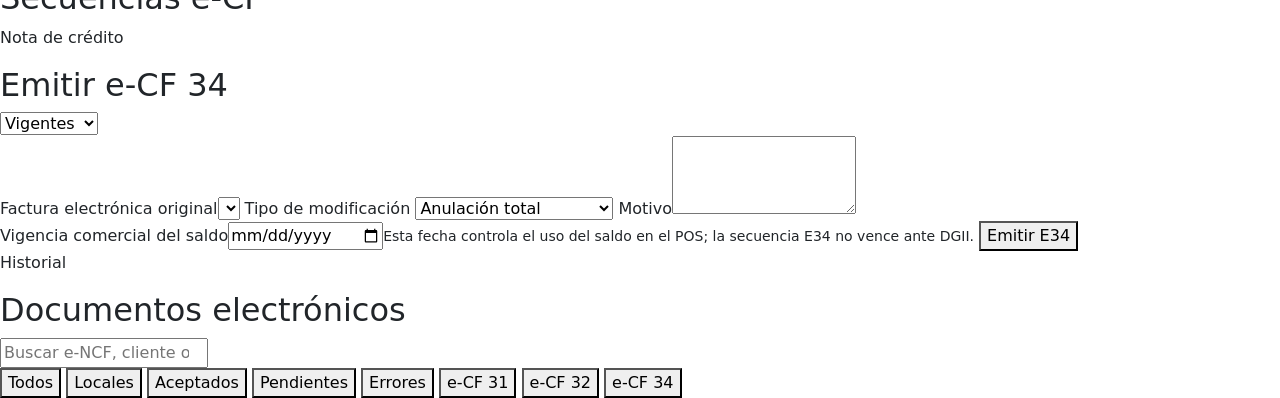
==== commit 008daf64: "Agrega permisos por modulo y filtra auditoria" ====
--- a/src/ahg_pos/web/index.html
+++ b/src/ahg_pos/web/index.html
@@ -5,7 +5,7 @@
     <meta name="viewport" content="width=device-width, initial-scale=1" />
     <title>AHG CONSTRUFERRET POS</title>
     <link href="https://cdn.jsdelivr.net/npm/bootstrap@5.3.3/dist/css/bootstrap.min.css" rel="stylesheet" />
-    <link rel="stylesheet" href="/static/styles.css?v=20260811-customer-preview-v3" />
+    <link rel="stylesheet" href="/static/styles.css?v=20260811-user-modules-v4" />
     <link rel="stylesheet" href="/static/polish.css?v=20260811-email-v1" />
   </head>
   <body>
@@ -429,7 +429,7 @@
 
       <section id="audit" class="view">
         <section class="panel">
-          <div class="panel-head"><div><p class="eyebrow">Control interno</p><h2>Auditoría del sistema</h2><p class="section-copy">Registro de accesos, cambios, ventas y consultas de IA.</p></div><div class="panel-head-actions"><input id="audit-search" class="input" type="search" placeholder="Usuario, acción o módulo" /><button id="refresh-audit" class="secondary-button" type="button">Actualizar</button></div></div>
+          <div class="panel-head"><div><p class="eyebrow">Control interno</p><h2>Auditoría del sistema</h2><p class="section-copy">Acciones realizadas por usuarios. Los eventos automáticos de los triggers se omiten.</p></div><div class="panel-head-actions"><input id="audit-search" class="input" type="search" placeholder="Usuario, acción o módulo" /><button id="refresh-audit" class="secondary-button" type="button">Actualizar</button></div></div>
           <div id="audit-summary" class="master-summary"></div>
           <div class="table-wrap"><table><thead><tr><th>Fecha</th><th>Usuario</th><th>Acción</th><th>Módulo</th><th>Referencia</th><th>Detalle</th></tr></thead><tbody id="audit-table"></tbody></table></div>
           <div id="audit-table-pagination" class="pagination-controls"></div>
@@ -454,7 +454,7 @@
 
       <section id="admin" class="view">
         <div class="master-layout">
-          <section class="panel product-form-panel"><div class="panel-head"><div><p class="eyebrow">Seguridad</p><h2 id="user-form-title">Nuevo usuario</h2></div><button id="save-user" class="primary-button compact" type="submit" form="user-form">Guardar usuario</button></div><form id="user-form" class="product-form"><input id="user-form-id" type="hidden" /><label>Nombre<input id="user-name" class="input" maxlength="150" required /></label><div class="form-grid"><label>Correo<input id="user-email" class="input" type="email" required /></label><label>Teléfono<input id="user-phone" class="input" inputmode="numeric" /></label><label>Rol<select id="user-role" class="input"><option value="cajero">Cajero</option><option value="vendedor">Vendedor</option><option value="almacen">Almacén</option><option value="gerente">Gerente</option><option value="admin">Administrador</option></select></label><label>Contraseña<input id="user-password" class="input" type="password" minlength="8" placeholder="Mínimo 8 caracteres" /></label></div><label class="check-field"><input id="user-active" type="checkbox" checked />Usuario activo</label><div id="user-form-error" class="notice-error" hidden></div></form></section>
+          <section class="panel product-form-panel"><div class="panel-head"><div><p class="eyebrow">Seguridad</p><h2 id="user-form-title">Nuevo usuario</h2></div><button id="save-user" class="primary-button compact" type="submit" form="user-form">Guardar usuario</button></div><form id="user-form" class="product-form"><input id="user-form-id" type="hidden" /><label>Nombre<input id="user-name" class="input" maxlength="150" required /></label><div class="form-grid"><label>Correo<input id="user-email" class="input" type="email" required /></label><label>Teléfono<input id="user-phone" class="input" inputmode="numeric" /></label><label>Rol<select id="user-role" class="input"><option value="cajero">Cajero</option><option value="vendedor">Vendedor</option><option value="almacen">Almacén</option><option value="gerente">Gerente</option><option value="admin">Administrador</option></select></label><label>Contraseña<input id="user-password" class="input" type="password" minlength="8" placeholder="Mínimo 8 caracteres" /></label></div><fieldset class="user-module-fieldset"><legend>Acceso a módulos</legend><p class="section-copy">Elige las áreas que este usuario podrá abrir y utilizar.</p><div id="user-module-options" class="user-module-grid"></div></fieldset><label class="check-field"><input id="user-active" type="checkbox" checked />Usuario activo</label><div id="user-form-error" class="notice-error" hidden></div></form></section>
           <section class="panel product-master-list"><div class="panel-head"><div><p class="eyebrow">Accesos</p><h2>Usuarios del sistema</h2></div></div><div id="user-list" class="client-list"></div></section>
         </div>
         <section class="panel backup-panel"><div class="panel-head"><div><p class="eyebrow">Respaldo</p><h2>Backup de la base de datos</h2><p class="section-copy">Descarga un respaldo JSON con las tablas y registros. No incluye claves ni contraseñas.</p></div><button id="download-backup" class="primary-button" type="button">Descargar backup</button></div><div id="backup-status" class="client-validation" hidden></div></section>
@@ -690,6 +690,6 @@
     </dialog>
 
     <div id="toast" class="toast" role="status" aria-live="polite"></div>
-    <script src="/static/app.js?v=20260811-customer-preview-v3"></script>
+    <script src="/static/app.js?v=20260811-user-modules-v4"></script>
   </body>
 </html>
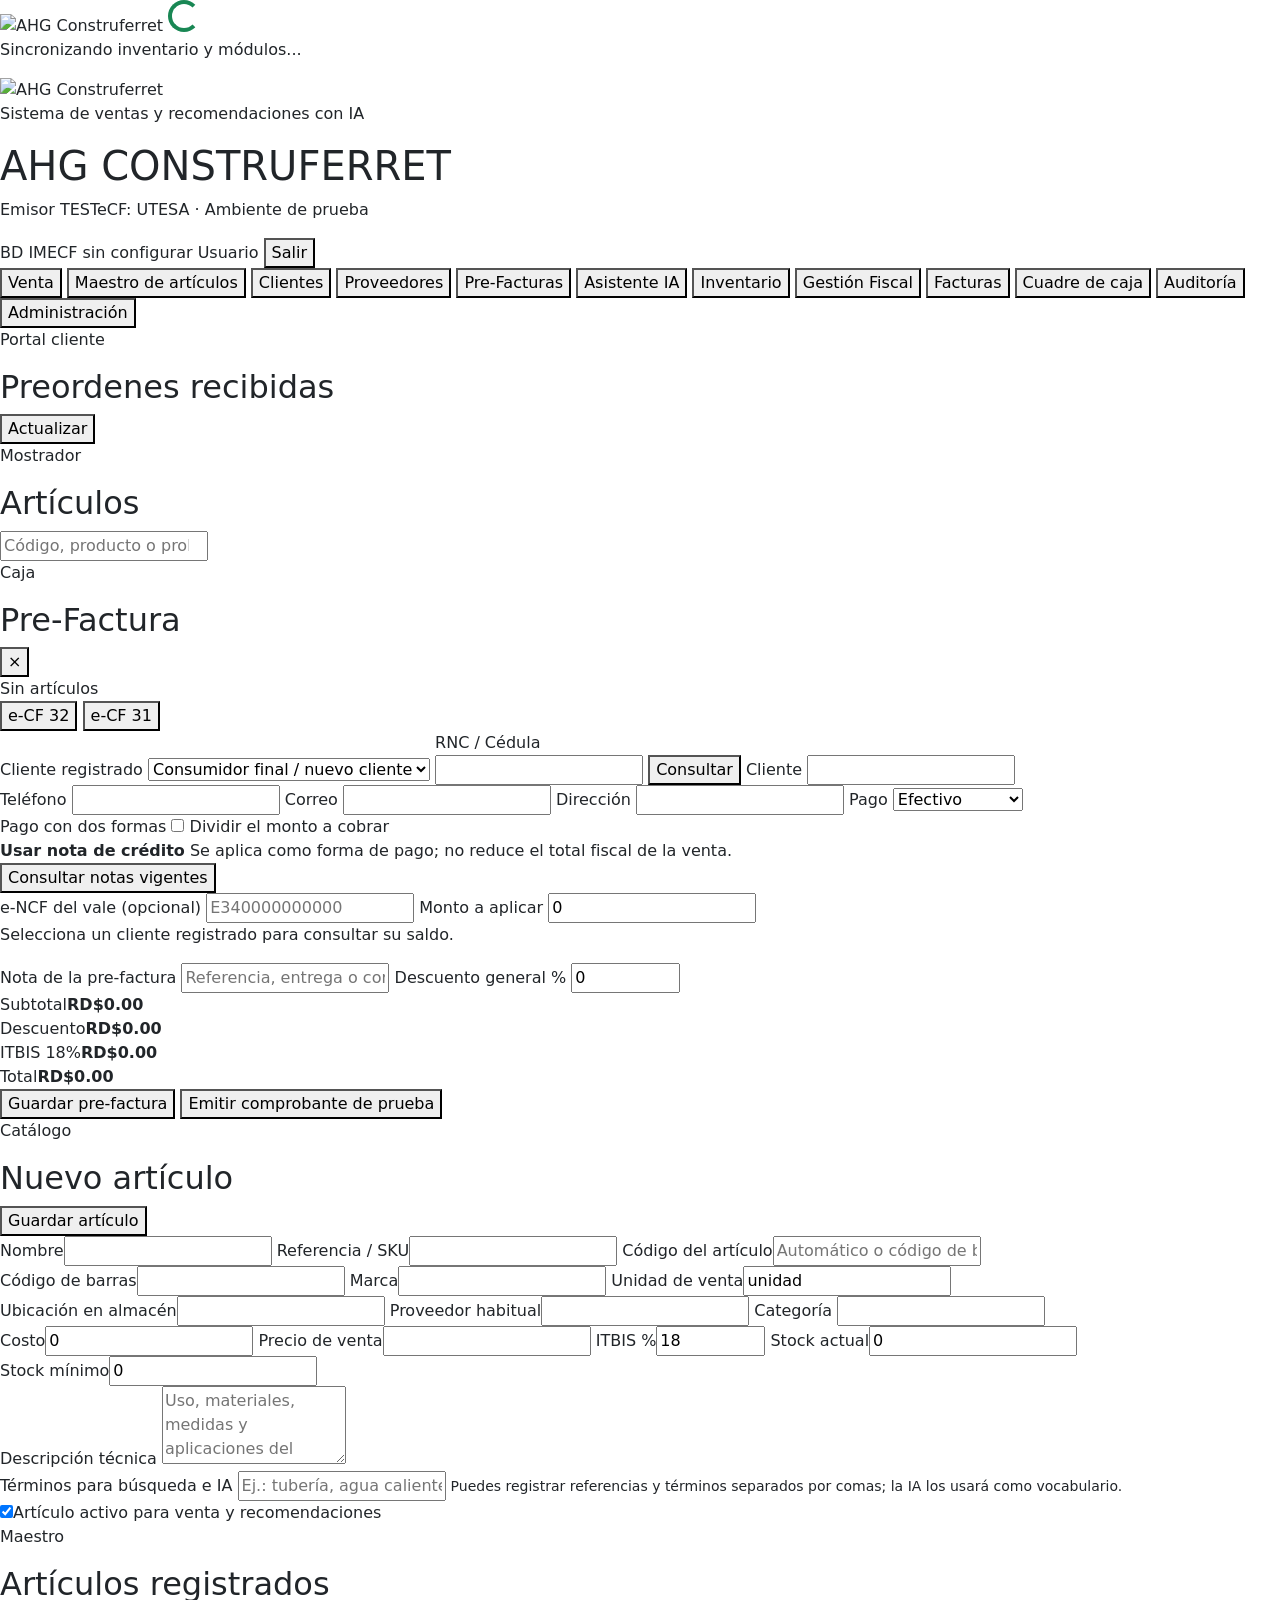
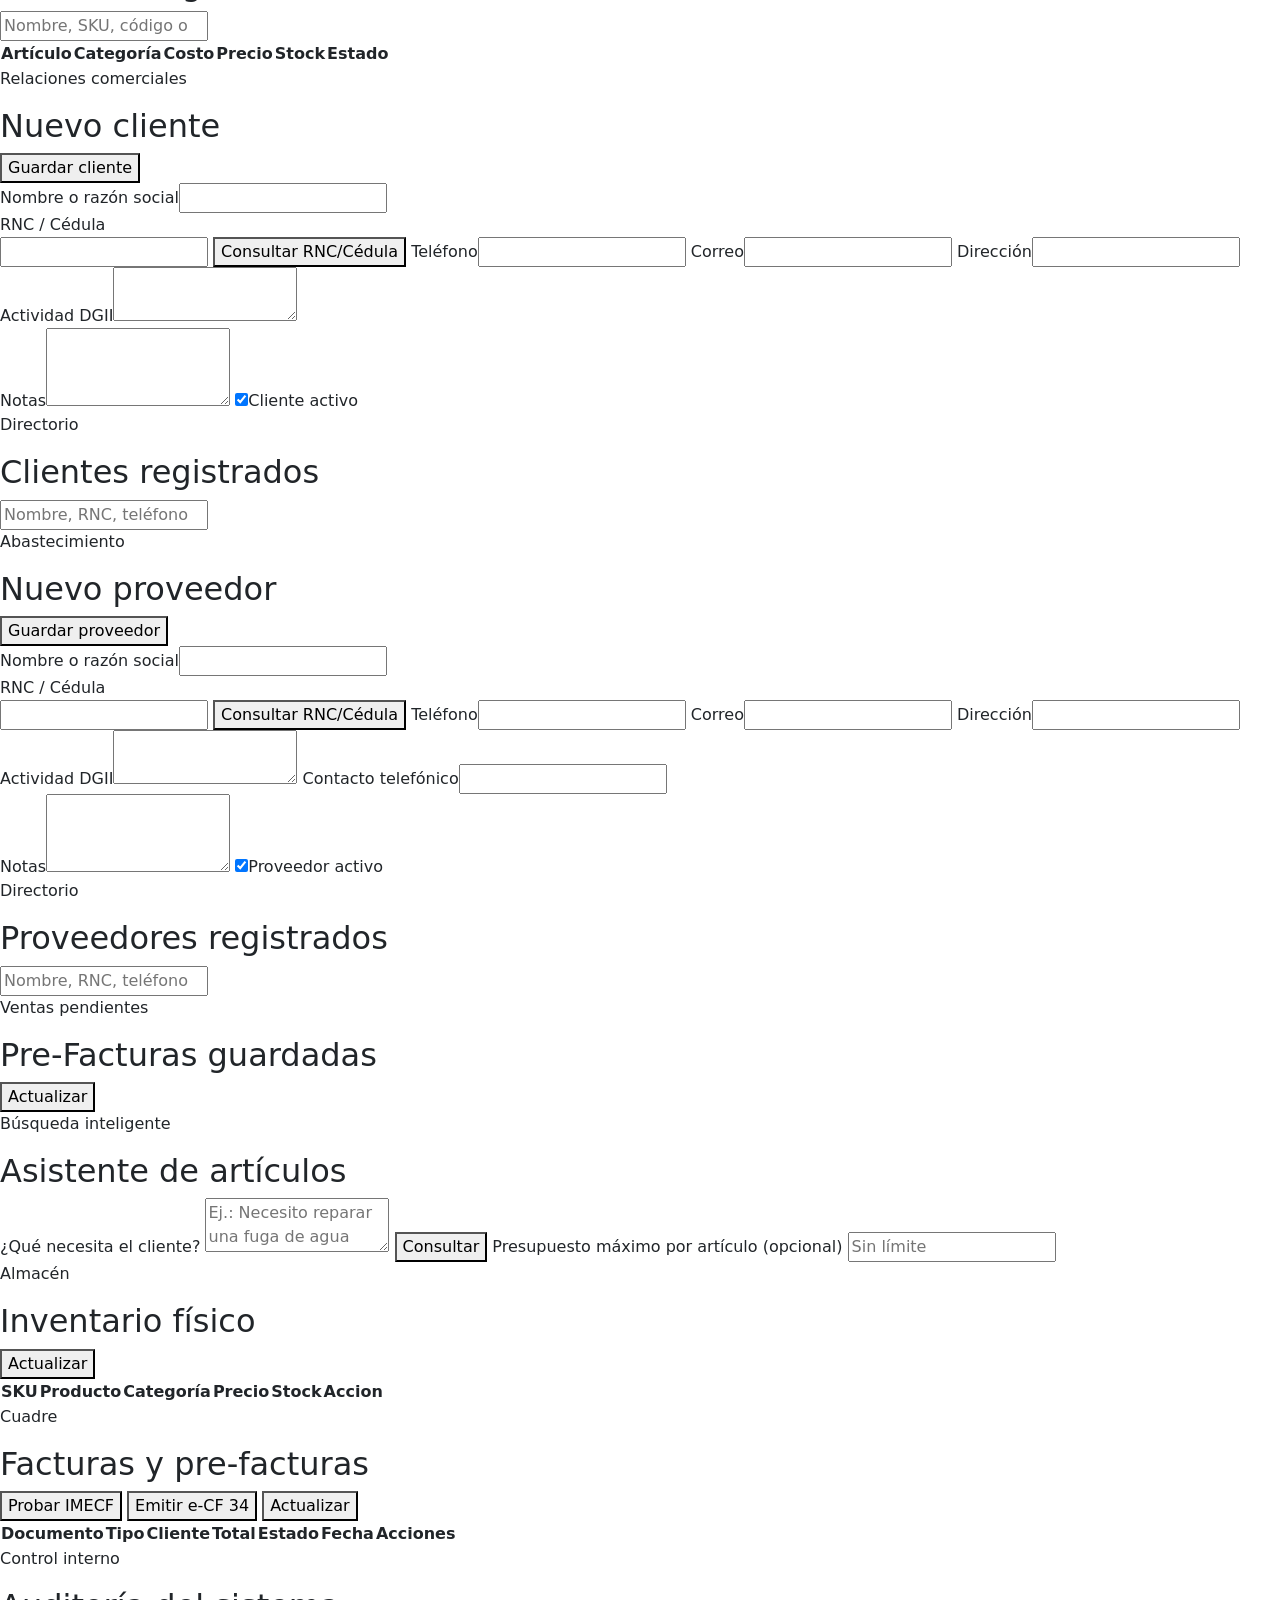
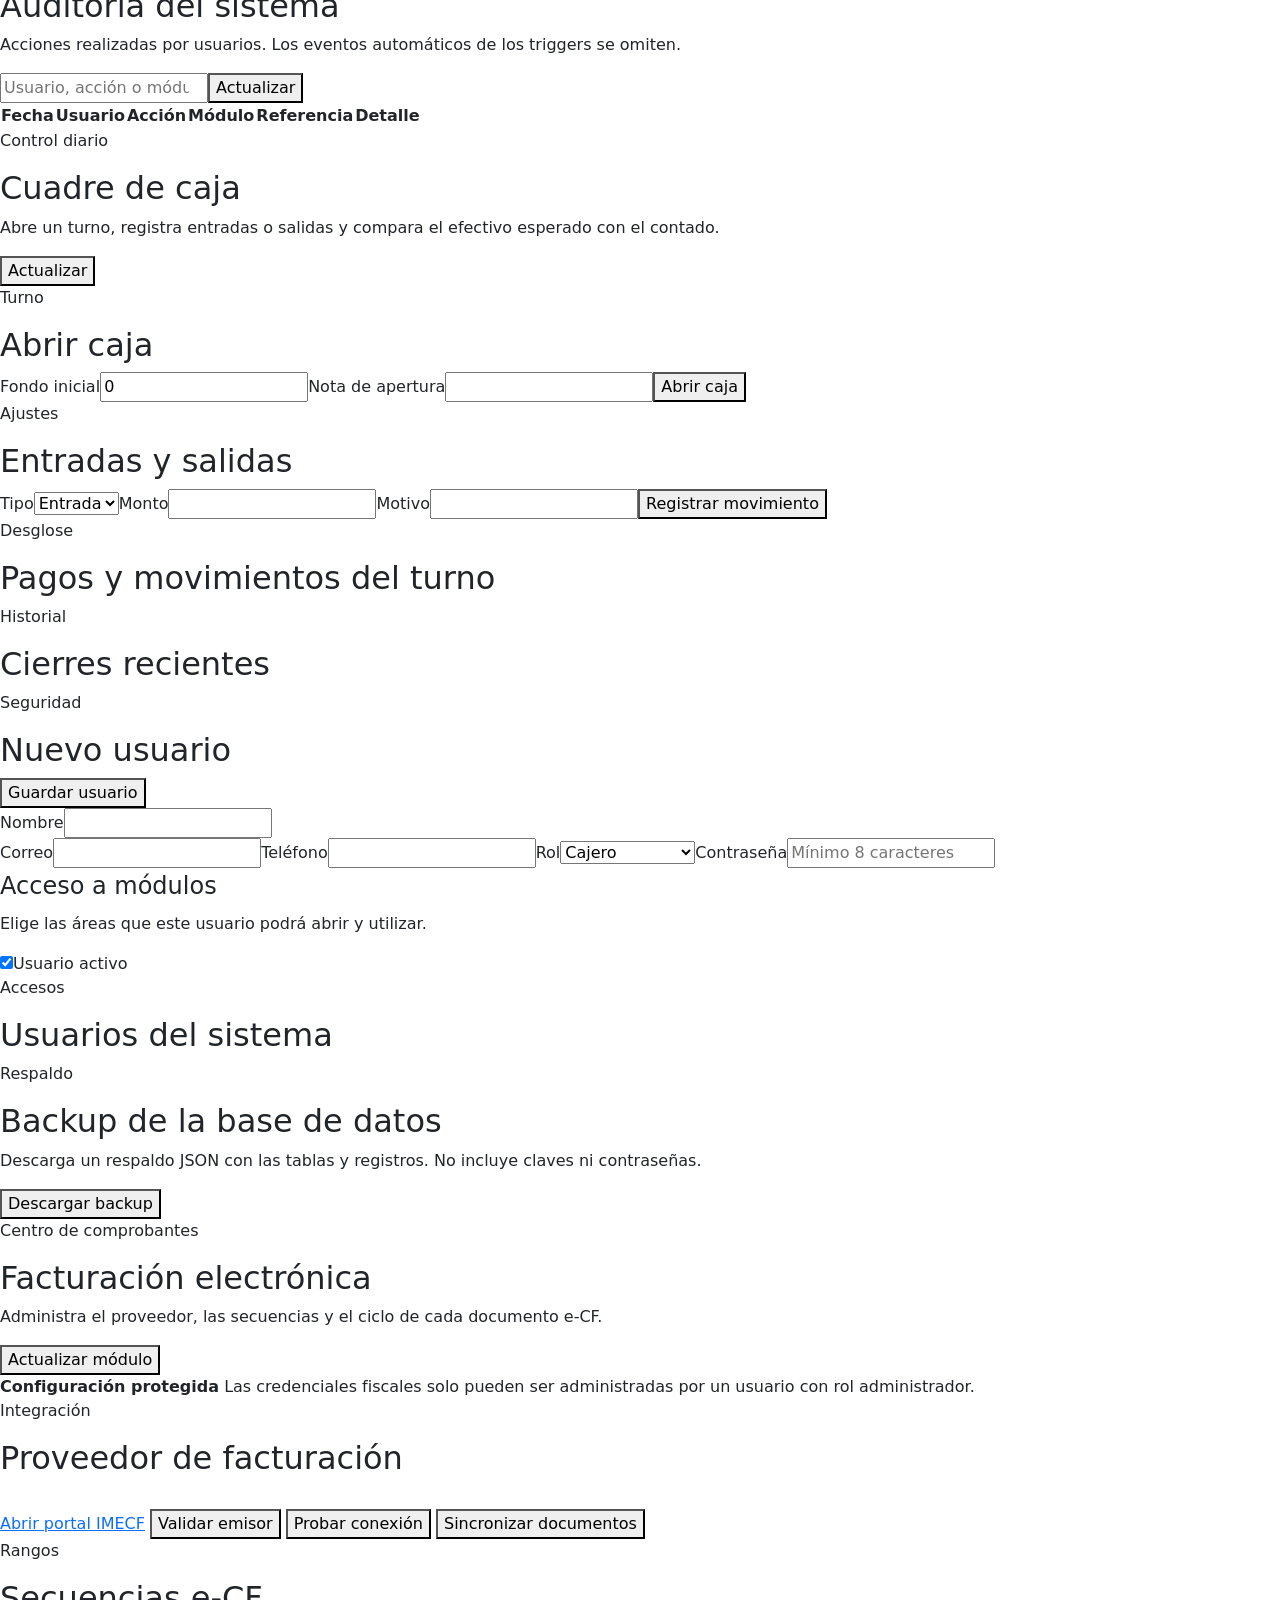
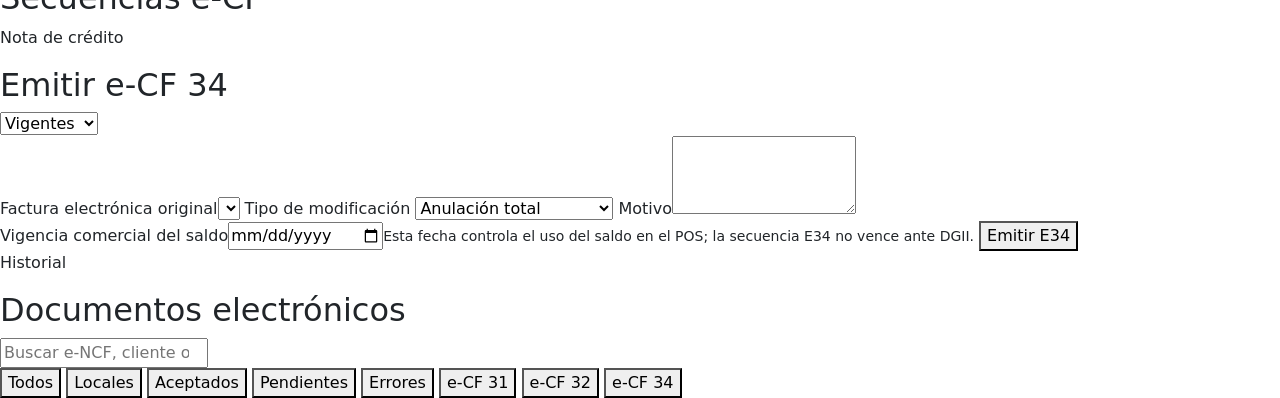
==== commit 3baa627f: "Corrige canje de notas con pagos mixtos" ====
--- a/src/ahg_pos/web/index.html
+++ b/src/ahg_pos/web/index.html
@@ -5,7 +5,7 @@
     <meta name="viewport" content="width=device-width, initial-scale=1" />
     <title>AHG CONSTRUFERRET POS</title>
     <link href="https://cdn.jsdelivr.net/npm/bootstrap@5.3.3/dist/css/bootstrap.min.css" rel="stylesheet" />
-    <link rel="stylesheet" href="/static/styles.css?v=20260811-user-modules-v4" />
+    <link rel="stylesheet" href="/static/styles.css?v=20260811-credit-redemption-v5" />
     <link rel="stylesheet" href="/static/polish.css?v=20260811-email-v1" />
   </head>
   <body>
@@ -112,7 +112,7 @@
                   <input id="client-address" class="input" autocomplete="street-address" />
                 </label>
                 <label>
-                  Pago
+                  <span id="payment-method-label">Pago</span>
                   <select id="payment-method" class="input">
                     <option value="efectivo">Efectivo</option>
                     <option value="tarjeta">Tarjeta</option>
@@ -122,8 +122,8 @@
                   </select>
                 </label>
                 <label class="split-payment-toggle">
-                  Pago con dos formas
-                  <span><input id="split-payment-enabled" type="checkbox" /> Dividir el monto a cobrar</span>
+                  <span id="split-payment-title">Pago con dos formas</span>
+                  <span><input id="split-payment-enabled" type="checkbox" /> <span id="split-payment-caption">Dividir el monto a cobrar</span></span>
                 </label>
               </div>
               <div id="split-payment-panel" class="split-payment-panel" hidden>
@@ -138,7 +138,7 @@
                     <strong>Usar nota de crédito</strong>
                     <span>Se aplica como forma de pago; no reduce el total fiscal de la venta.</span>
                   </div>
-                  <button id="check-credit" class="secondary-button compact" type="button">Consultar saldo</button>
+                  <button id="check-credit" class="secondary-button compact" type="button">Consultar notas vigentes</button>
                 </div>
                 <div class="form-grid">
                   <label>
@@ -152,6 +152,7 @@
                 </div>
                 <p id="credit-availability" class="credit-availability">Selecciona un cliente registrado para consultar su saldo.</p>
                 <div id="available-credit-list" class="available-credit-list"></div>
+                <div id="credit-payment-plan" class="credit-payment-plan" hidden></div>
               </div>
               <label>
                 Nota de la pre-factura
@@ -690,6 +691,6 @@
     </dialog>
 
     <div id="toast" class="toast" role="status" aria-live="polite"></div>
-    <script src="/static/app.js?v=20260811-user-modules-v4"></script>
+    <script src="/static/app.js?v=20260811-credit-redemption-v5"></script>
   </body>
 </html>
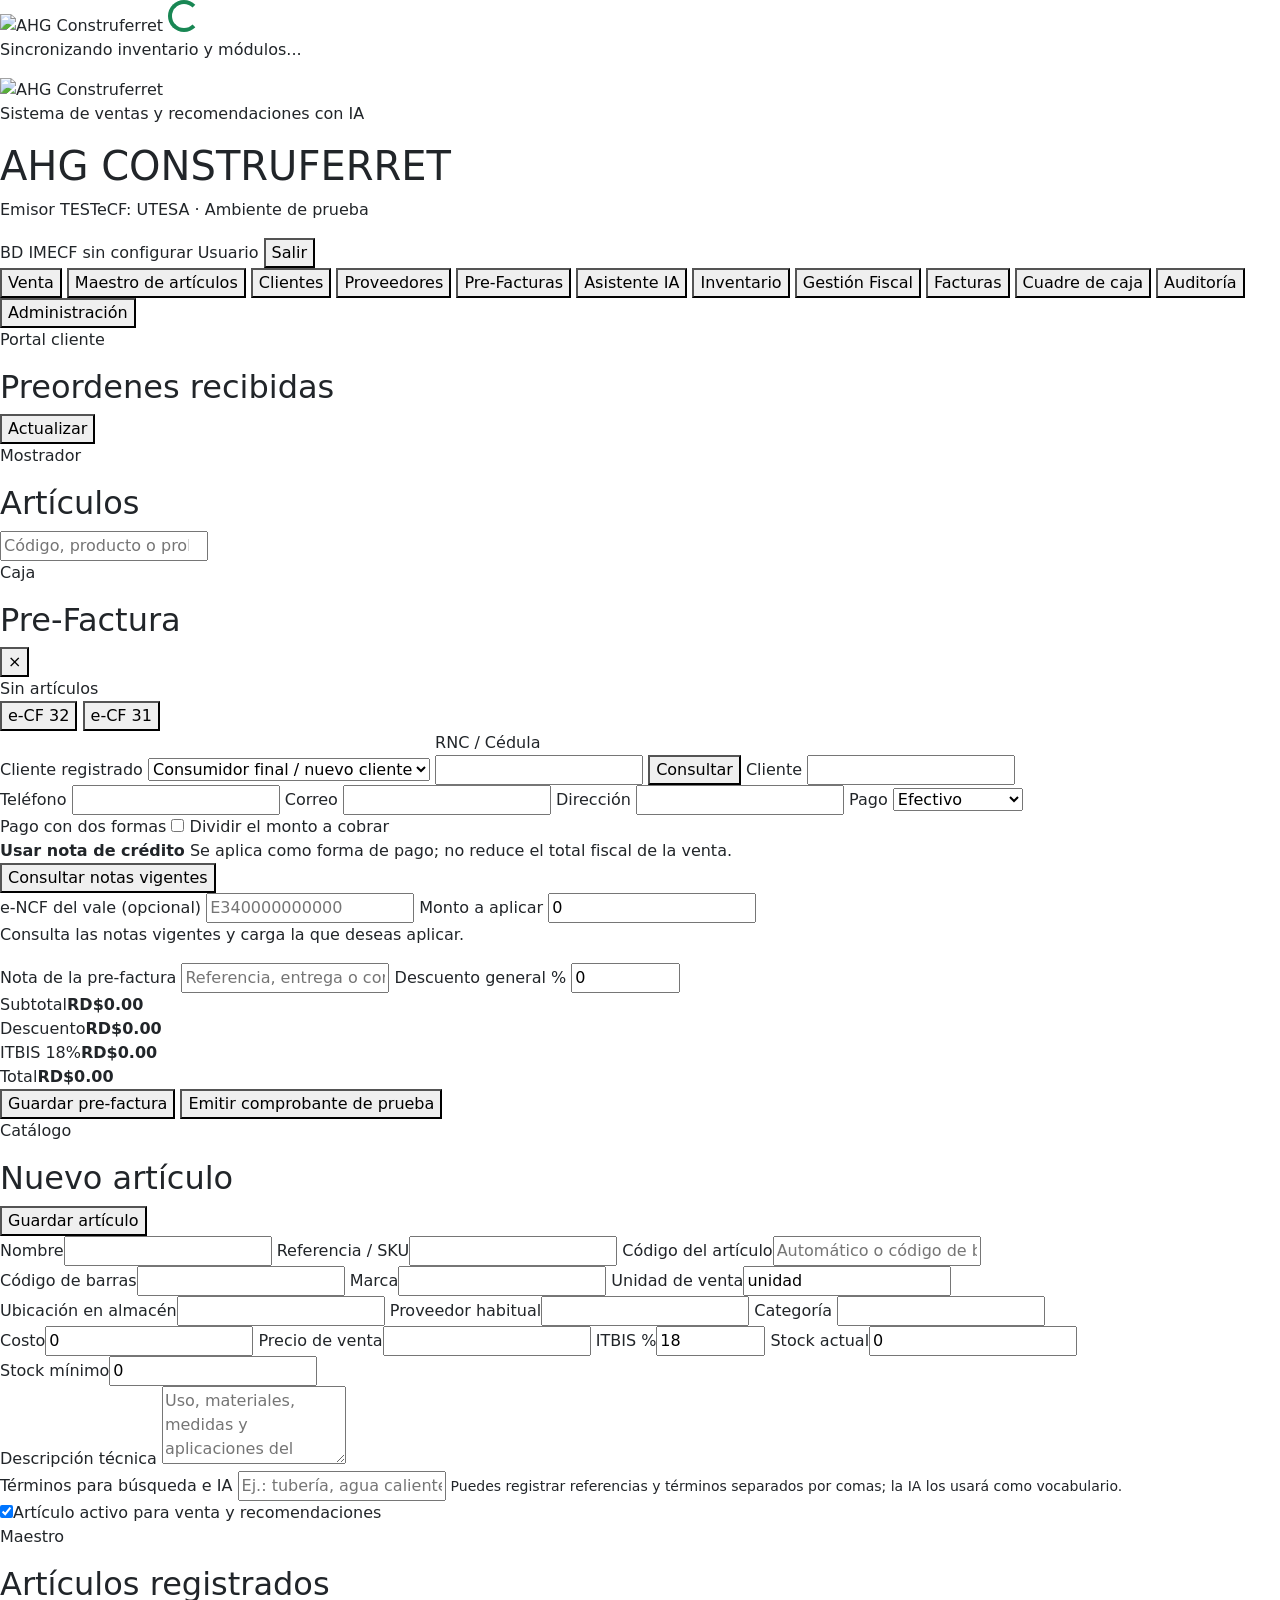
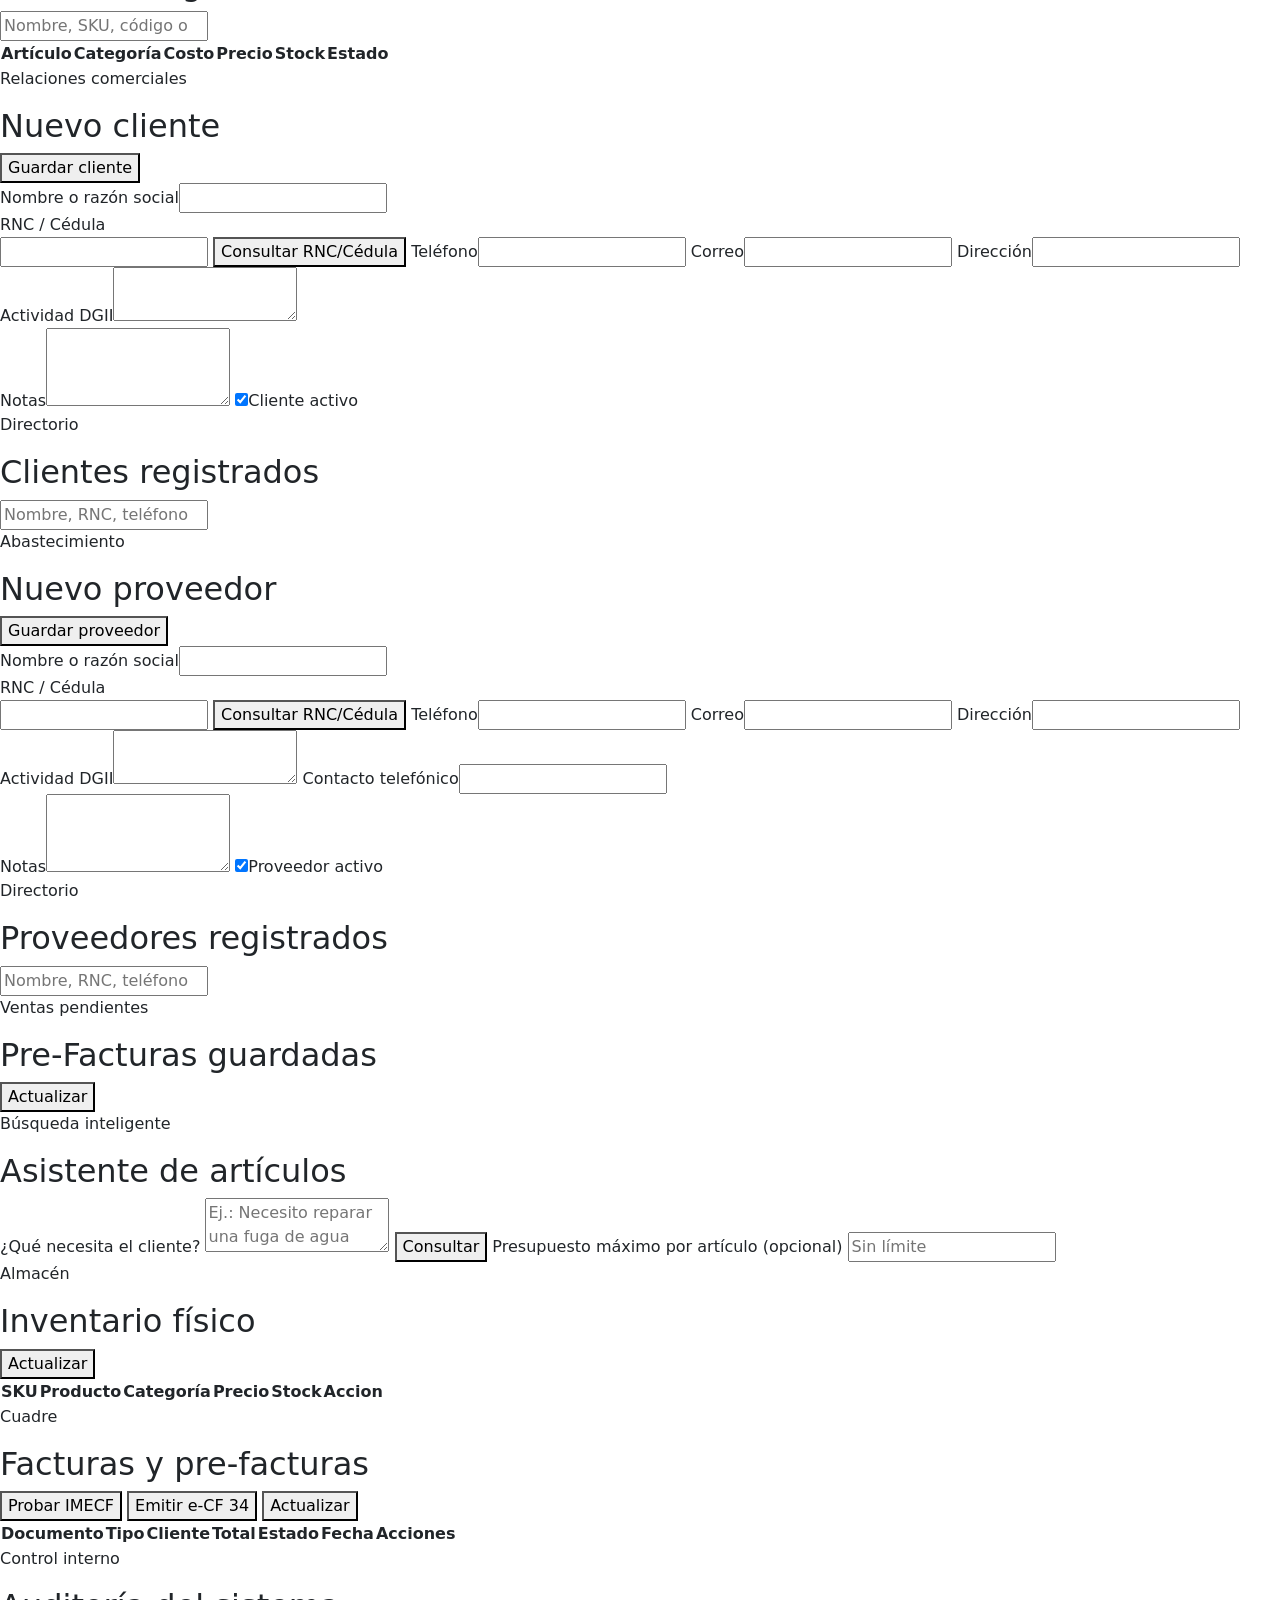
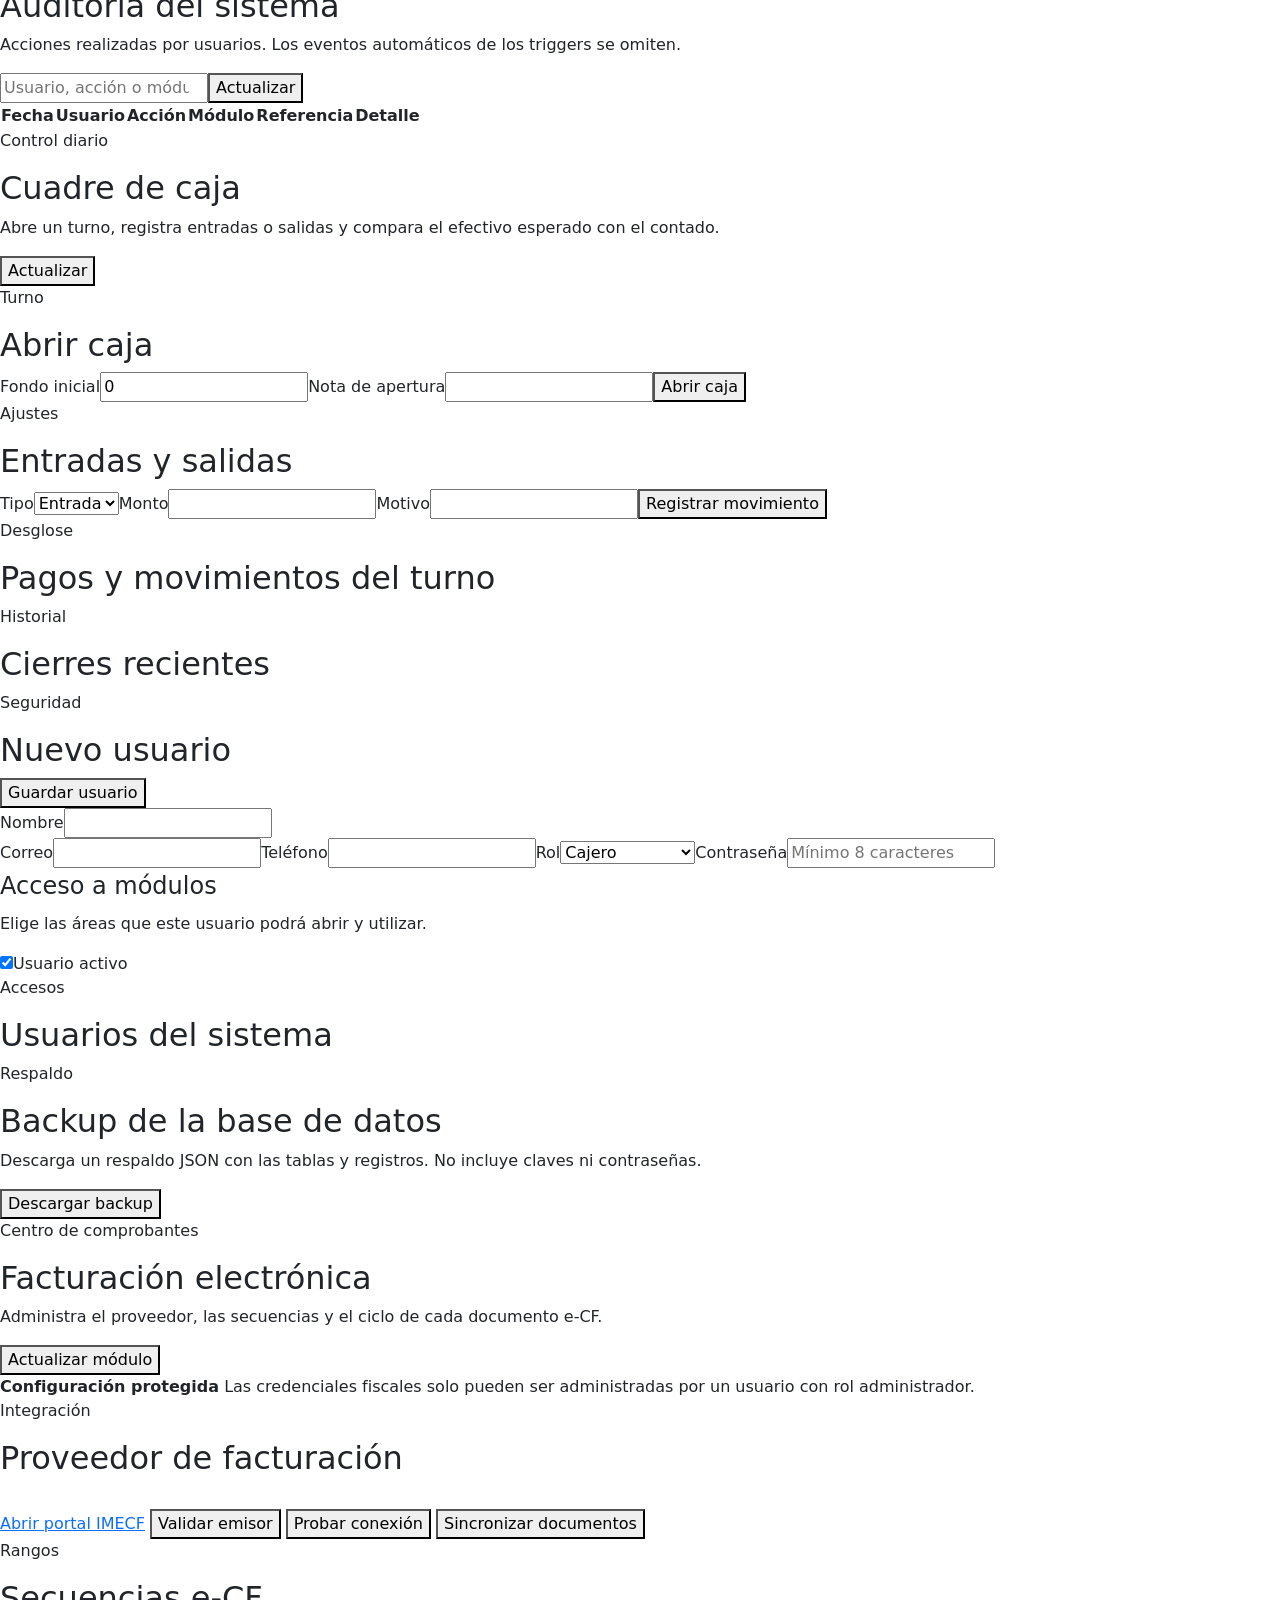
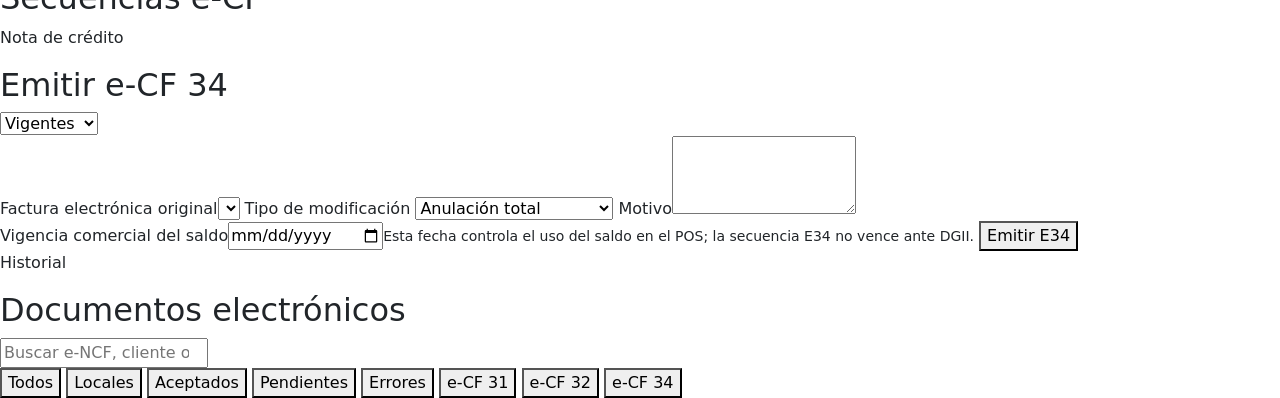
==== commit 337a40ba: "Aclara consulta de notas vigentes" ====
--- a/src/ahg_pos/web/index.html
+++ b/src/ahg_pos/web/index.html
@@ -150,7 +150,7 @@
                     <input id="credit-amount" class="input" type="number" min="0" step="0.01" value="0" />
                   </label>
                 </div>
-                <p id="credit-availability" class="credit-availability">Selecciona un cliente registrado para consultar su saldo.</p>
+                <p id="credit-availability" class="credit-availability">Consulta las notas vigentes y carga la que deseas aplicar.</p>
                 <div id="available-credit-list" class="available-credit-list"></div>
                 <div id="credit-payment-plan" class="credit-payment-plan" hidden></div>
               </div>
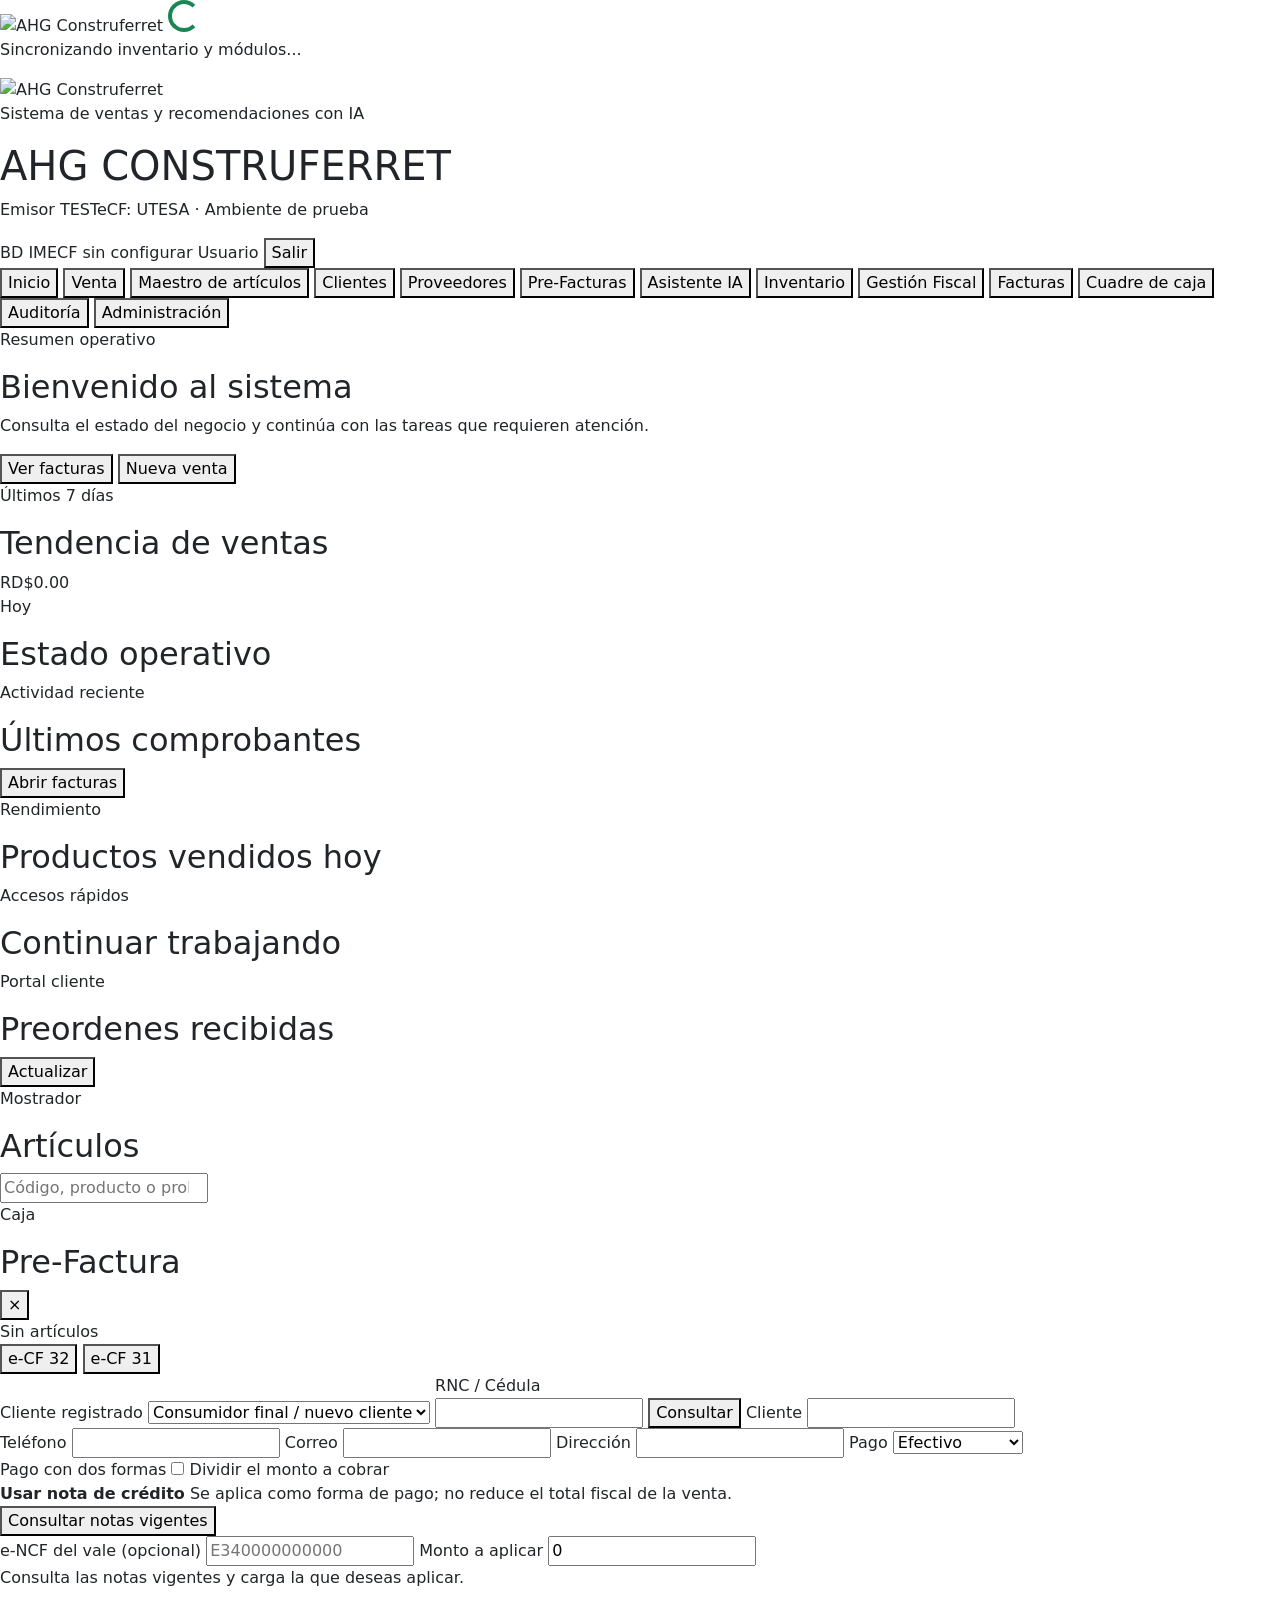
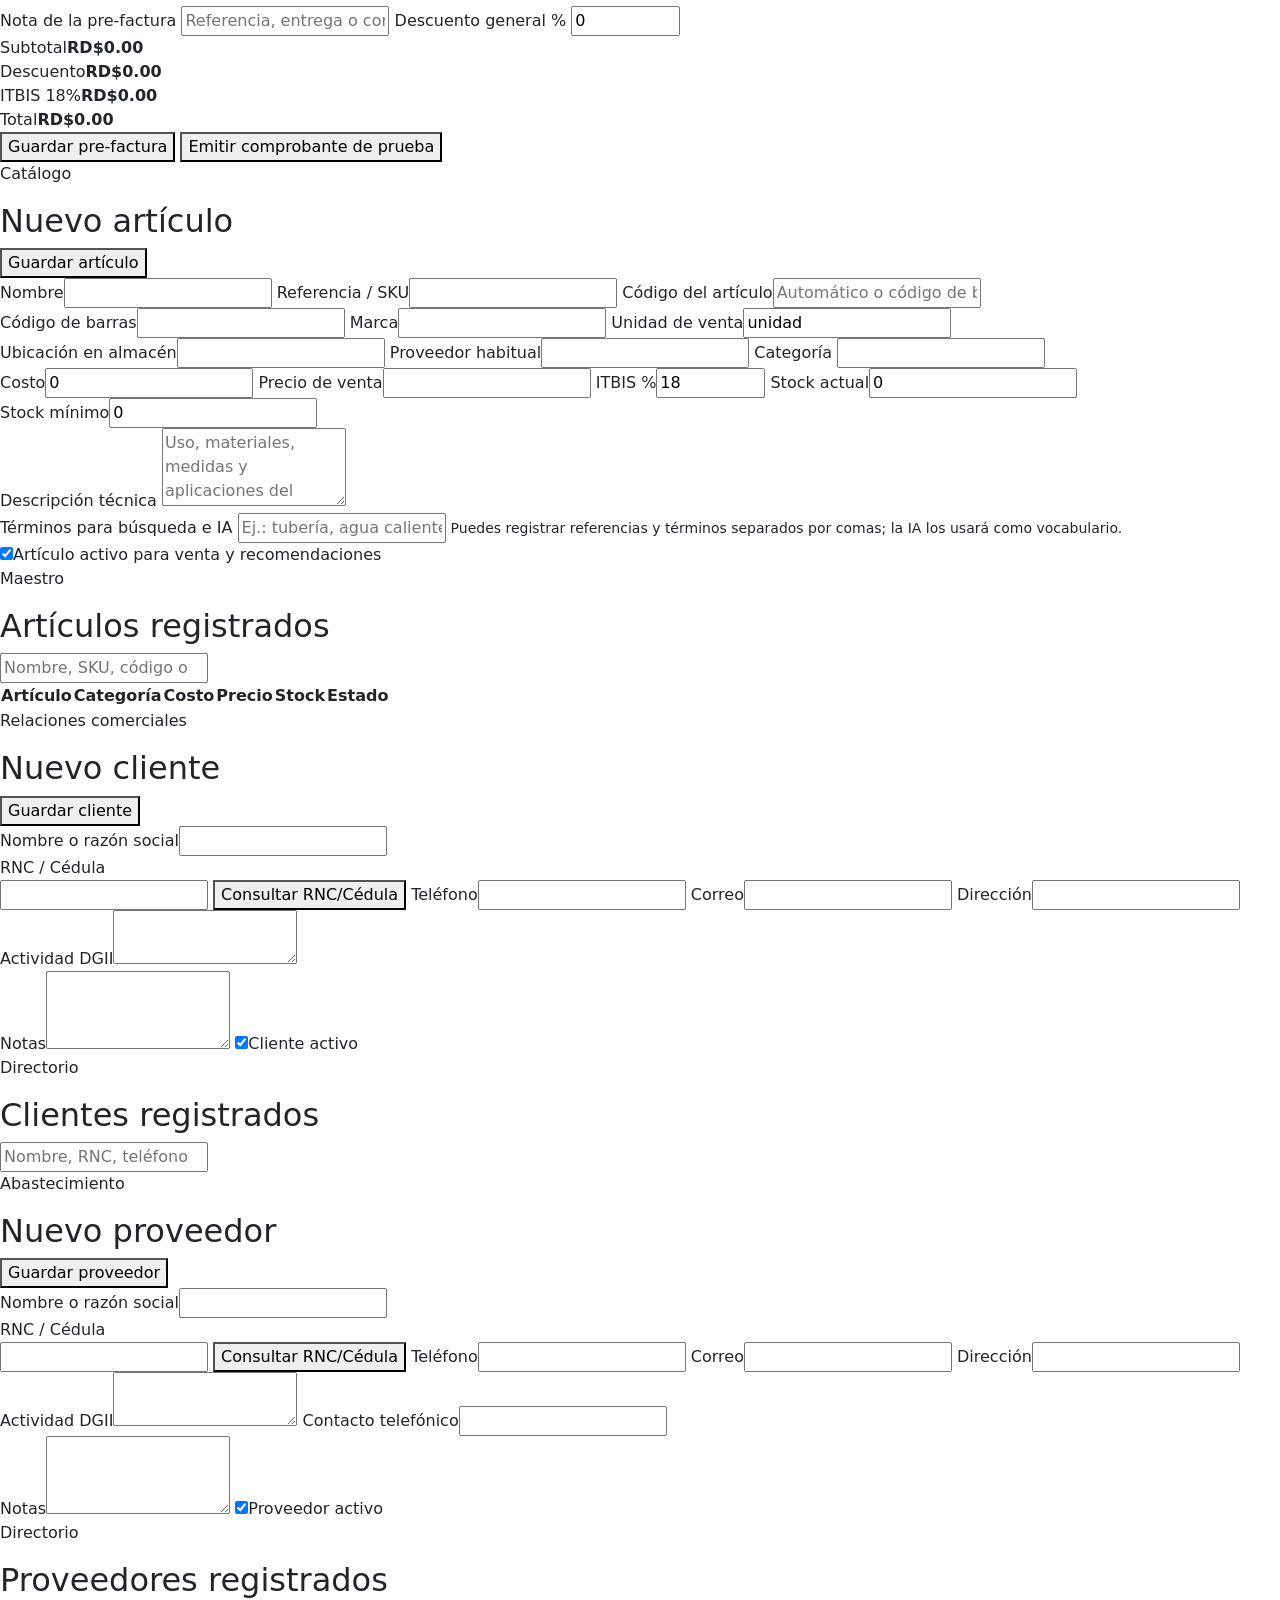
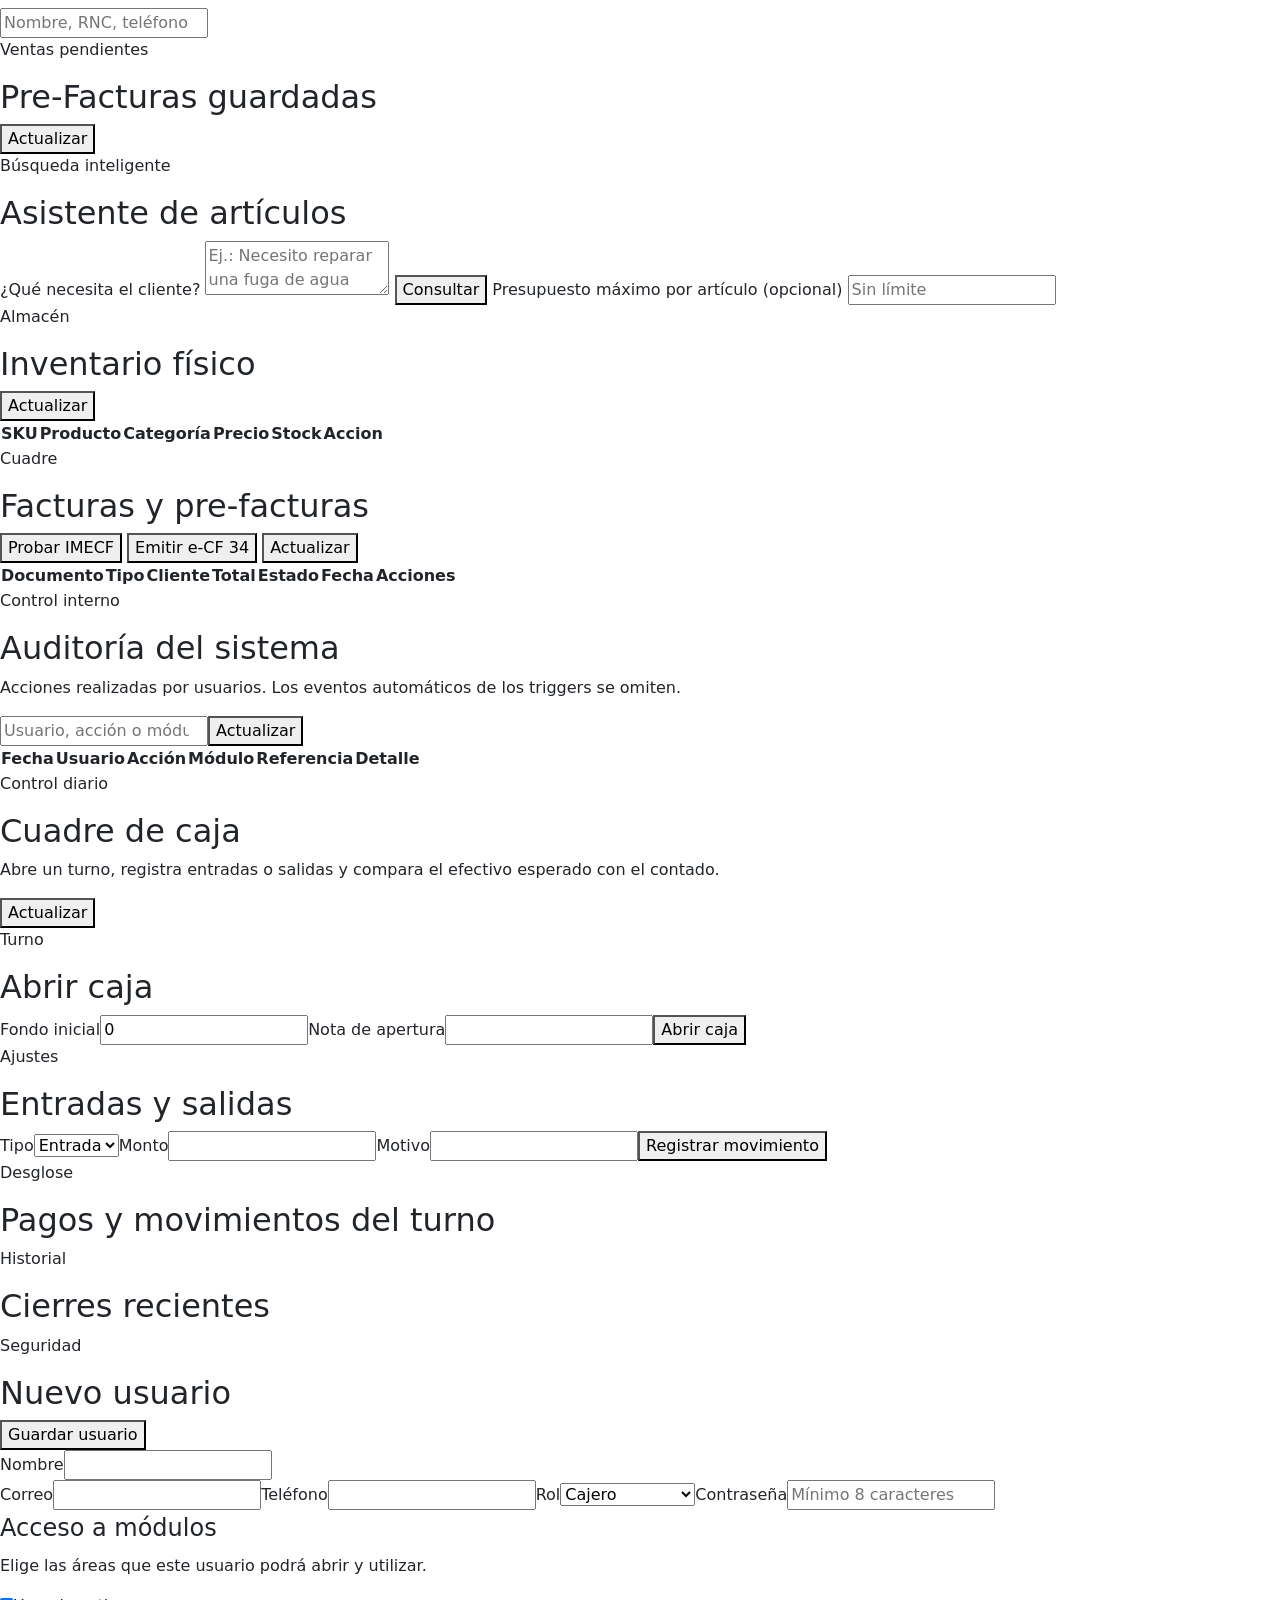
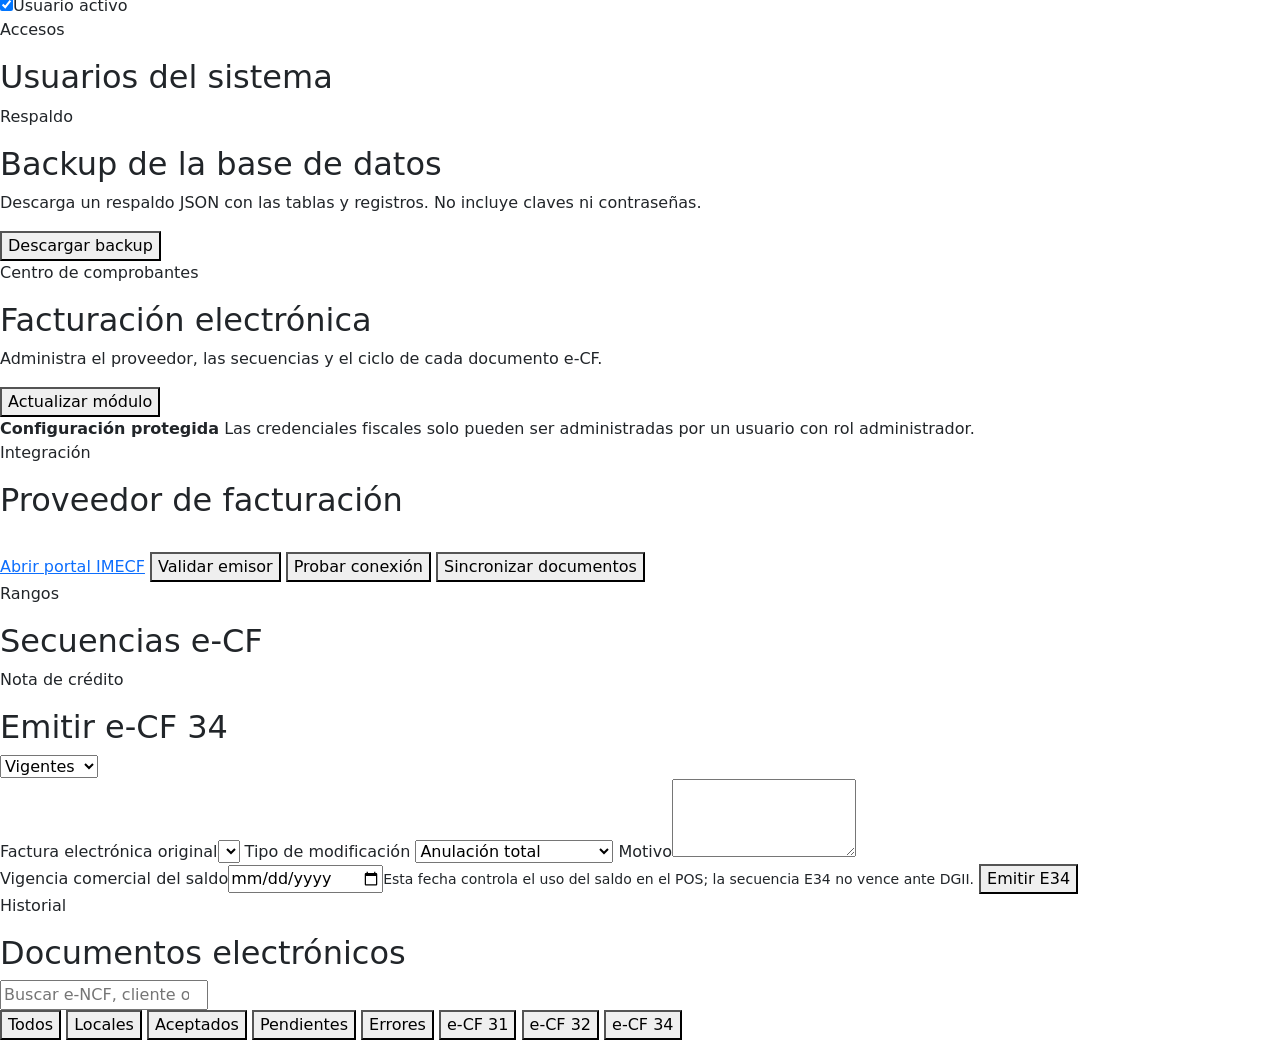
==== commit 63037b46: "Agrega dashboard operativo como pantalla principal" ====
--- a/src/ahg_pos/web/index.html
+++ b/src/ahg_pos/web/index.html
@@ -5,7 +5,7 @@
     <meta name="viewport" content="width=device-width, initial-scale=1" />
     <title>AHG CONSTRUFERRET POS</title>
     <link href="https://cdn.jsdelivr.net/npm/bootstrap@5.3.3/dist/css/bootstrap.min.css" rel="stylesheet" />
-    <link rel="stylesheet" href="/static/styles.css?v=20260811-credit-redemption-v5" />
+    <link rel="stylesheet" href="/static/styles.css?v=20260811-dashboard-v6" />
     <link rel="stylesheet" href="/static/polish.css?v=20260811-email-v1" />
   </head>
   <body>
@@ -32,7 +32,8 @@
     </header>
 
     <nav class="tabs" aria-label="Secciones principales">
-      <button class="tab active" data-view="sale">Venta</button>
+      <button class="tab active dashboard-tab" data-view="dashboard">Inicio</button>
+      <button class="tab" data-view="sale">Venta</button>
       <button class="tab" data-view="products">Maestro de artículos</button>
       <button class="tab" data-view="clients">Clientes</button>
       <button class="tab" data-view="suppliers">Proveedores</button>
@@ -47,7 +48,49 @@
     </nav>
 
     <main class="app-shell">
-      <section id="sale" class="view active">
+      <section id="dashboard" class="view active">
+        <section class="dashboard-hero">
+          <div>
+            <p id="dashboard-date" class="eyebrow">Resumen operativo</p>
+            <h2 id="dashboard-greeting">Bienvenido al sistema</h2>
+            <p>Consulta el estado del negocio y continúa con las tareas que requieren atención.</p>
+          </div>
+          <div class="dashboard-hero-actions">
+            <button class="secondary-button" type="button" data-dashboard-view="reports">Ver facturas</button>
+            <button class="primary-button" type="button" data-dashboard-view="sale">Nueva venta</button>
+          </div>
+        </section>
+
+        <div id="dashboard-kpis" class="dashboard-kpis"></div>
+
+        <div class="dashboard-main-grid">
+          <section class="panel dashboard-chart-panel">
+            <div class="panel-head"><div><p class="eyebrow">Últimos 7 días</p><h2>Tendencia de ventas</h2></div><span id="dashboard-week-total" class="dashboard-total-pill">RD$0.00</span></div>
+            <div id="dashboard-chart" class="dashboard-chart"></div>
+          </section>
+          <section class="panel dashboard-status-panel">
+            <div class="panel-head"><div><p class="eyebrow">Hoy</p><h2>Estado operativo</h2></div></div>
+            <div id="dashboard-status" class="dashboard-status-list"></div>
+          </section>
+        </div>
+
+        <div class="dashboard-lower-grid">
+          <section class="panel dashboard-recent-panel">
+            <div class="panel-head"><div><p class="eyebrow">Actividad reciente</p><h2>Últimos comprobantes</h2></div><button class="table-button" type="button" data-dashboard-view="reports">Abrir facturas</button></div>
+            <div id="dashboard-recent" class="dashboard-recent-list"></div>
+          </section>
+          <section class="panel dashboard-top-panel">
+            <div class="panel-head"><div><p class="eyebrow">Rendimiento</p><h2>Productos vendidos hoy</h2></div></div>
+            <div id="dashboard-top-products" class="dashboard-top-list"></div>
+          </section>
+          <section class="panel dashboard-actions-panel">
+            <div class="panel-head"><div><p class="eyebrow">Accesos rápidos</p><h2>Continuar trabajando</h2></div></div>
+            <div id="dashboard-quick-actions" class="dashboard-quick-actions"></div>
+          </section>
+        </div>
+      </section>
+
+      <section id="sale" class="view">
         <section class="panel web-request-inbox">
           <div class="panel-head"><div><p class="eyebrow">Portal cliente</p><h2>Preordenes recibidas</h2></div><button id="refresh-web-requests" class="secondary-button">Actualizar</button></div>
           <div id="web-request-list" class="preinvoice-list"></div>
@@ -691,6 +734,6 @@
     </dialog>
 
     <div id="toast" class="toast" role="status" aria-live="polite"></div>
-    <script src="/static/app.js?v=20260811-credit-redemption-v5"></script>
+    <script src="/static/app.js?v=20260811-dashboard-v6"></script>
   </body>
 </html>
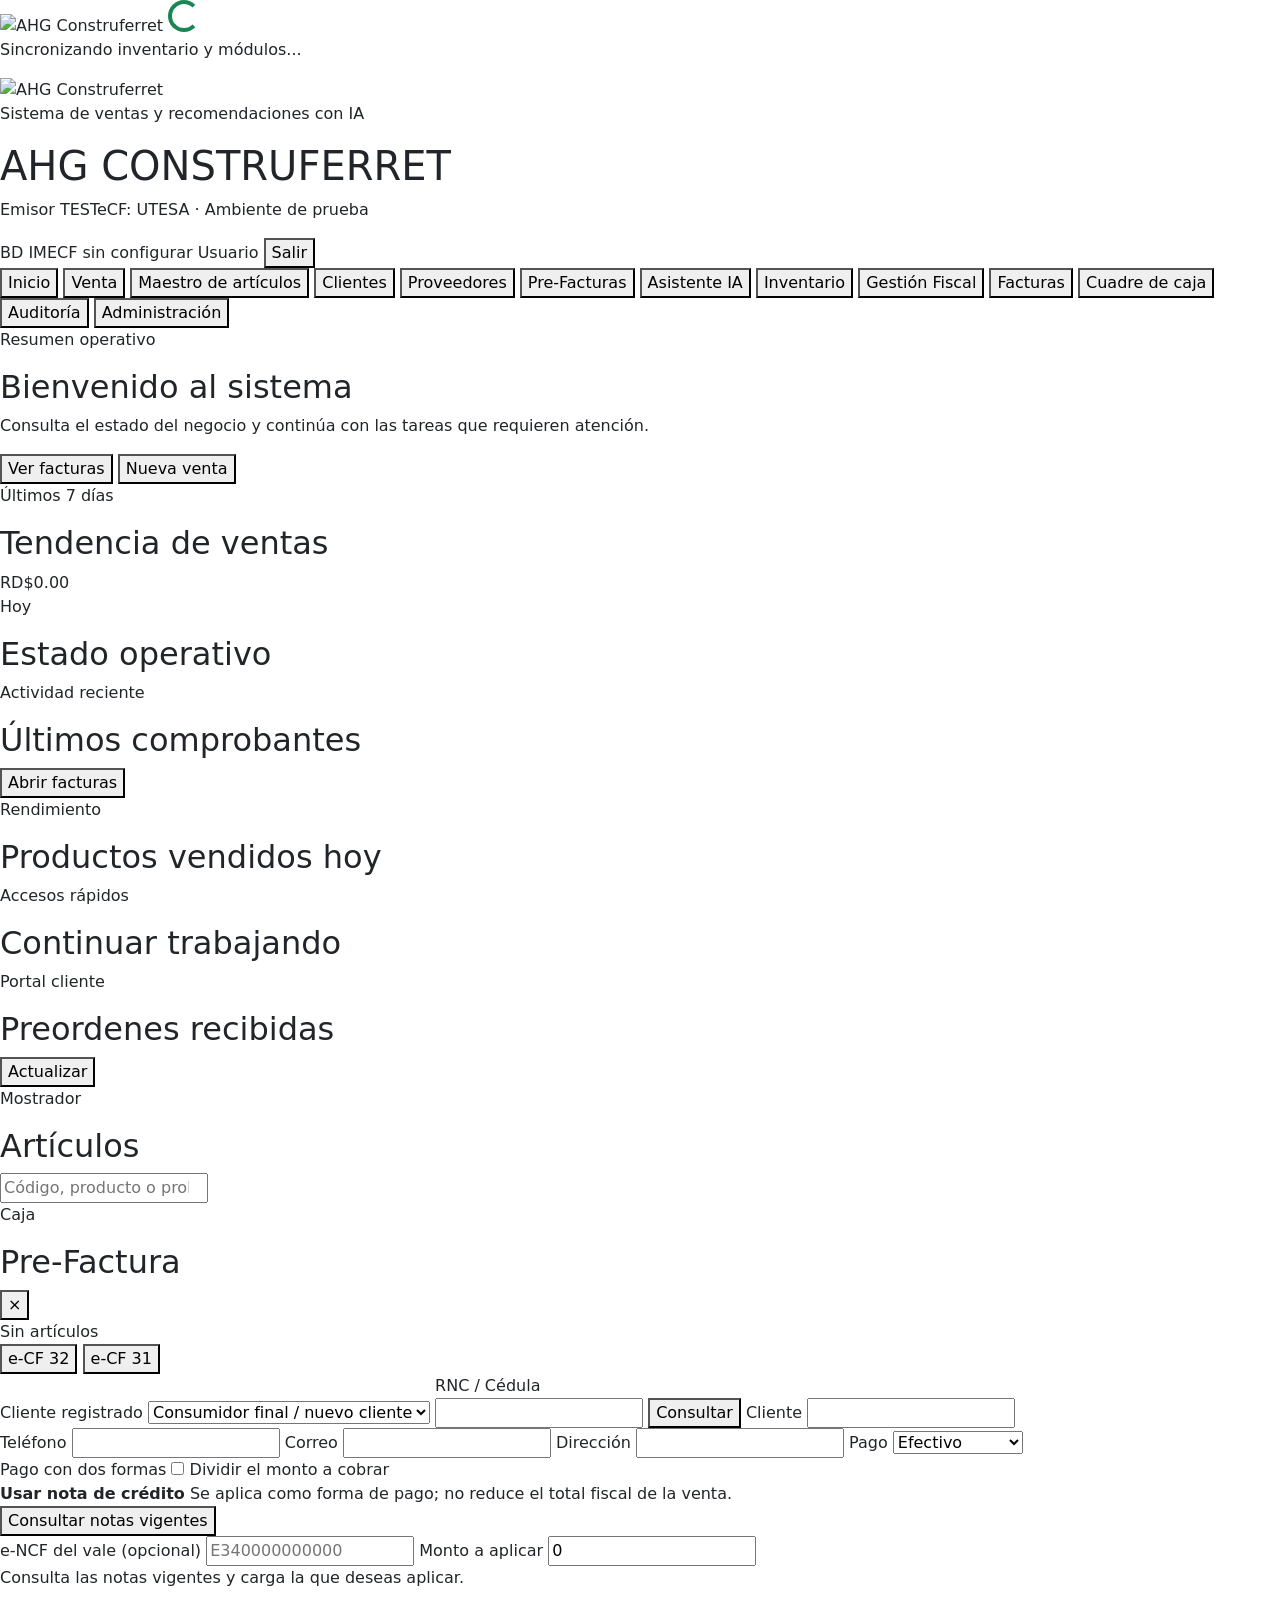
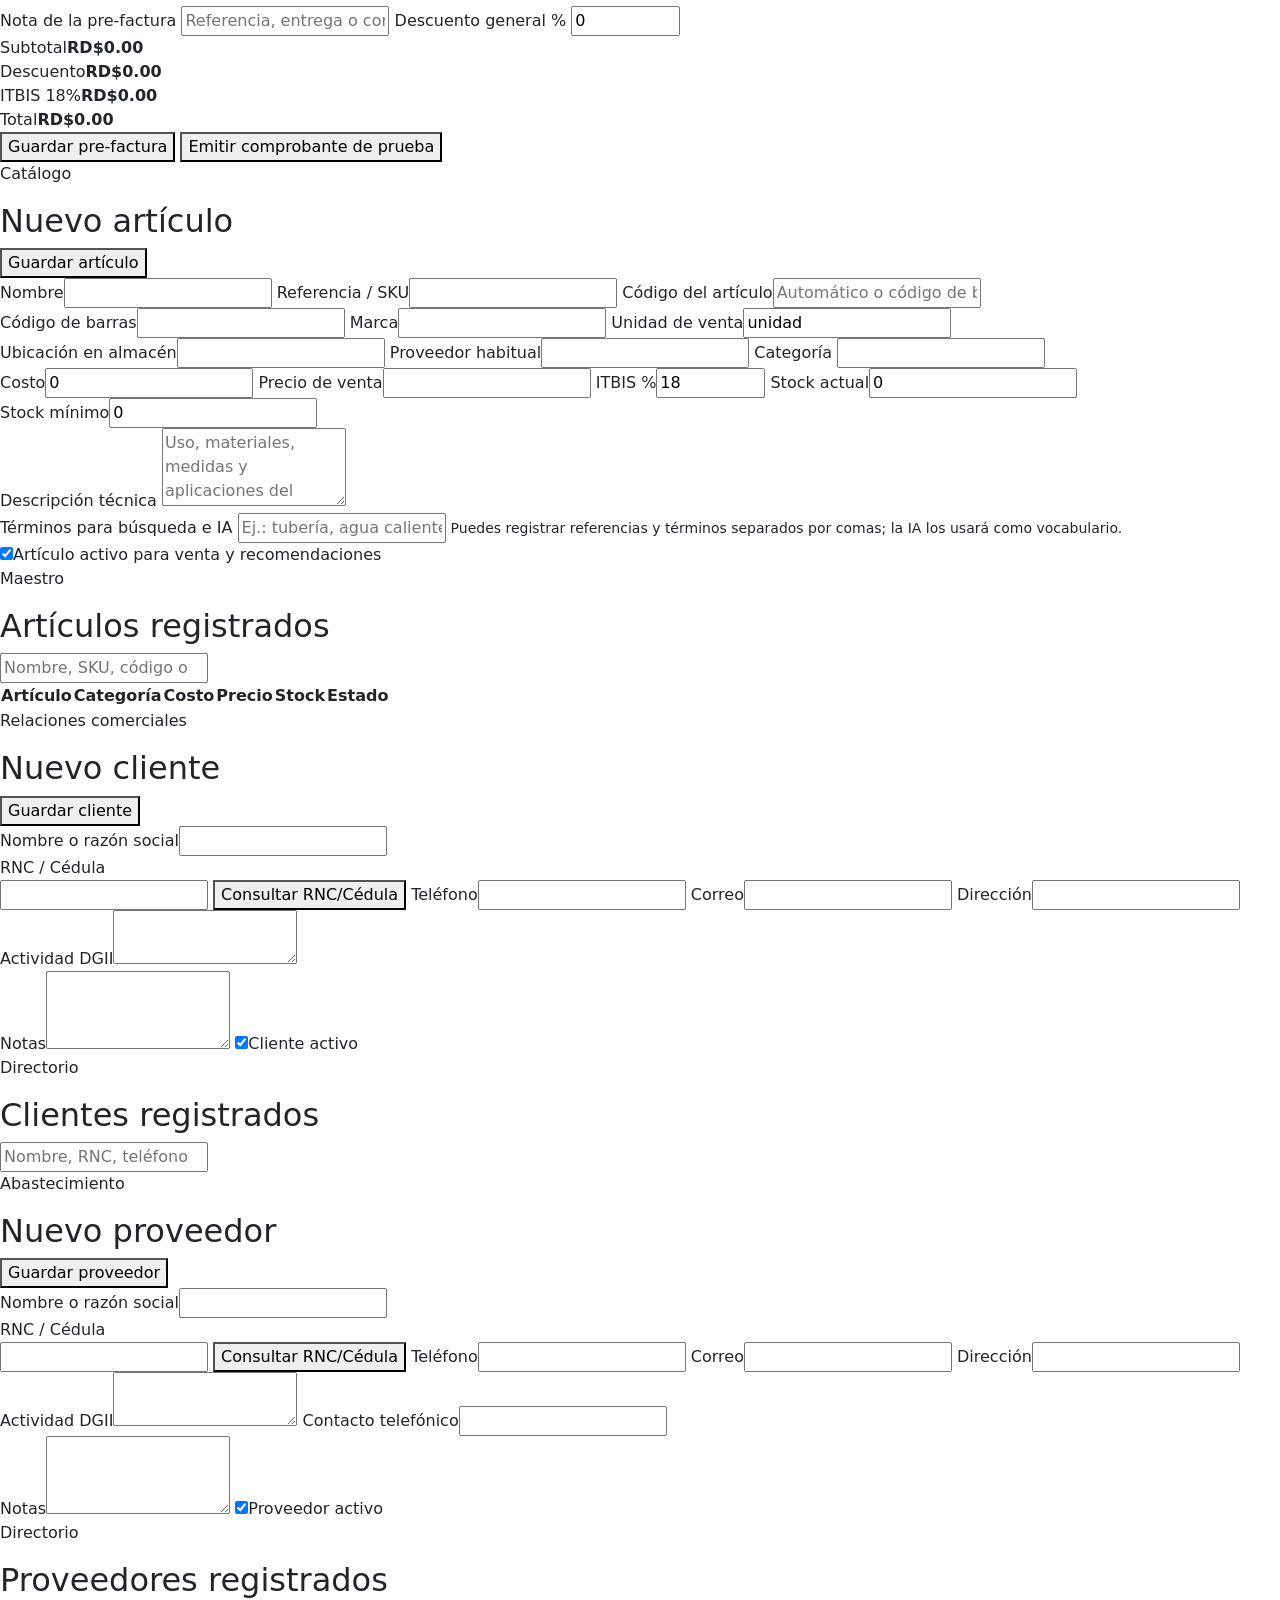
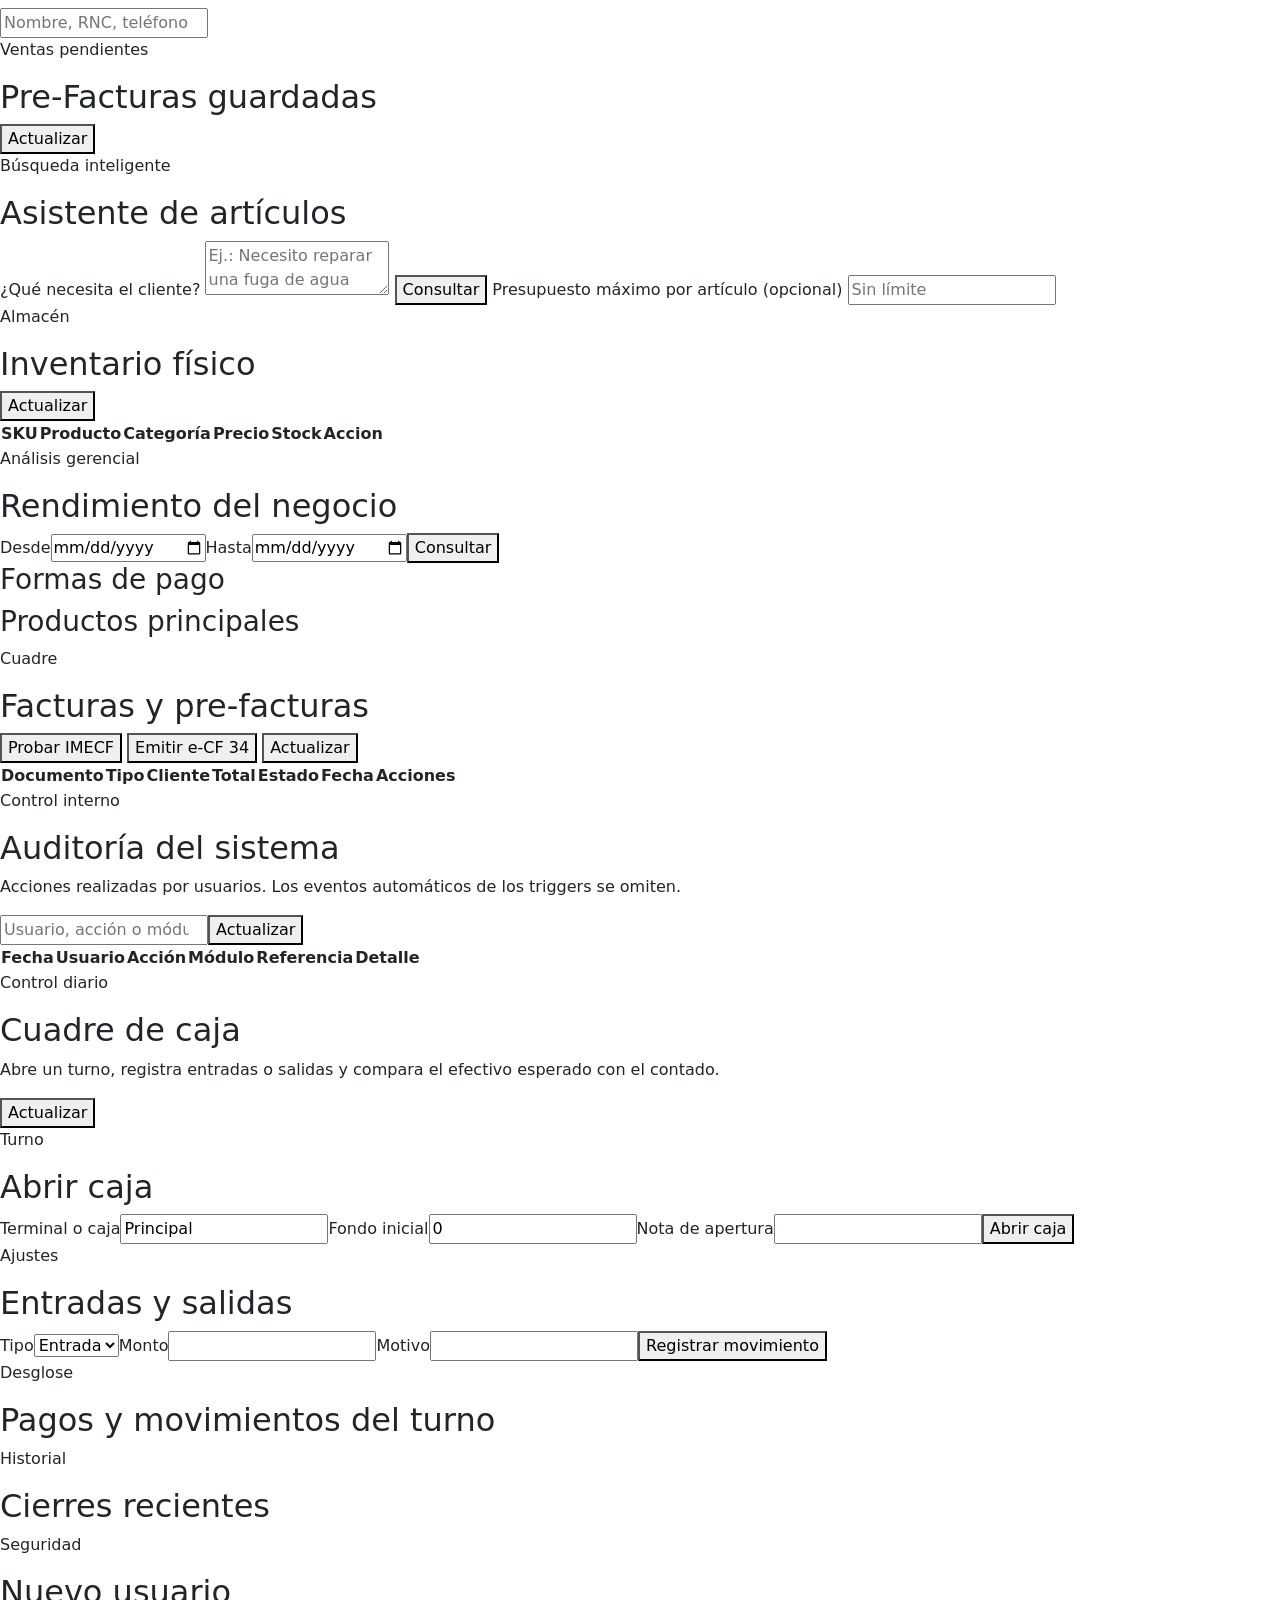
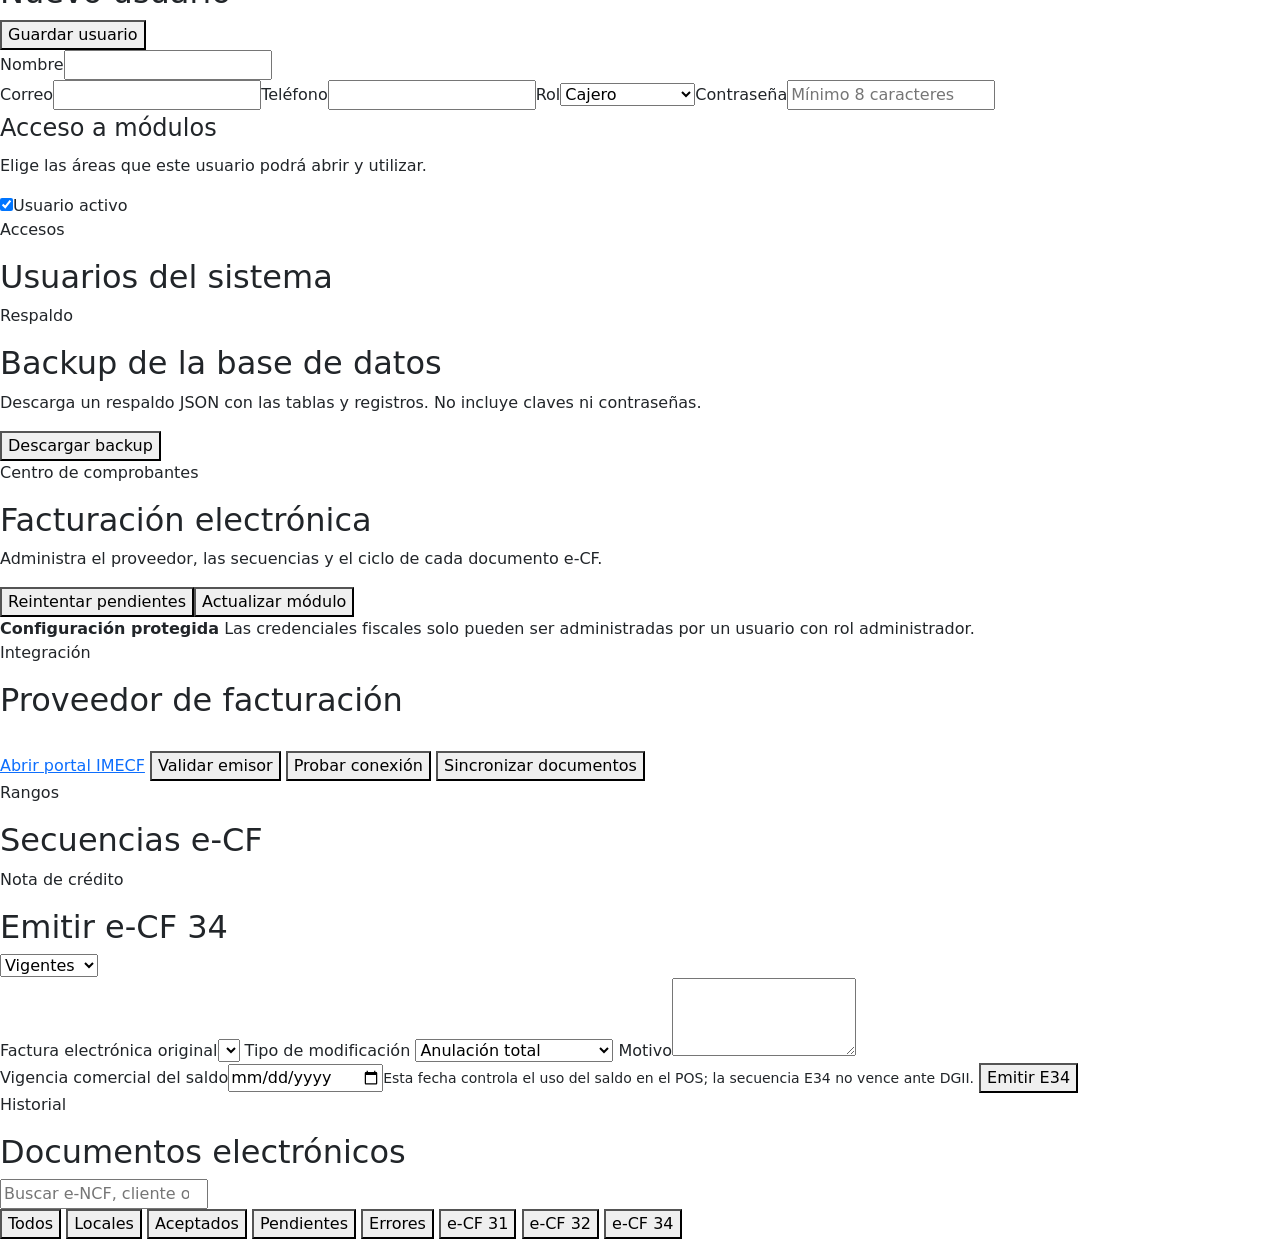
==== commit d198c026: "Refuerza seguridad e integridad operativa" ====
--- a/src/ahg_pos/web/index.html
+++ b/src/ahg_pos/web/index.html
@@ -441,6 +441,14 @@
       <section id="reports" class="view">
         <section class="panel">
           <div class="panel-head">
+            <div><p class="eyebrow">Análisis gerencial</p><h2>Rendimiento del negocio</h2></div>
+            <div class="panel-actions"><label>Desde<input id="report-start" class="input" type="date" /></label><label>Hasta<input id="report-end" class="input" type="date" /></label><button id="run-management-report" class="secondary-button" type="button">Consultar</button></div>
+          </div>
+          <div id="management-report-totals" class="summary-grid"></div>
+          <div class="dashboard-main-grid"><section><h3>Formas de pago</h3><div id="management-payment-list" class="cash-breakdown"></div></section><section><h3>Productos principales</h3><div id="management-product-list" class="cash-breakdown"></div></section></div>
+        </section>
+        <section class="panel">
+          <div class="panel-head">
             <div>
               <p class="eyebrow">Cuadre</p>
               <h2>Facturas y pre-facturas</h2>
@@ -485,7 +493,7 @@
         <div id="cash-session-summary" class="fiscal-metrics cash-metrics"></div>
         <div class="cash-layout">
           <section class="panel"><div class="panel-head"><div><p class="eyebrow">Turno</p><h2 id="cash-action-title">Abrir caja</h2></div></div>
-            <form id="cash-open-form" class="cash-form"><label>Fondo inicial<input id="cash-opening-amount" class="input" type="number" min="0" step="0.01" value="0" /></label><label>Nota de apertura<input id="cash-opening-notes" class="input" maxlength="300" /></label><button class="primary-button" type="submit">Abrir caja</button></form>
+            <form id="cash-open-form" class="cash-form"><label>Terminal o caja<input id="cash-terminal-name" class="input" maxlength="80" value="Principal" /></label><label>Fondo inicial<input id="cash-opening-amount" class="input" type="number" min="0" step="0.01" value="0" /></label><label>Nota de apertura<input id="cash-opening-notes" class="input" maxlength="300" /></label><button class="primary-button" type="submit">Abrir caja</button></form>
             <form id="cash-close-form" class="cash-form" hidden><label>Efectivo contado<input id="cash-counted-amount" class="input" type="number" min="0" step="0.01" required /></label><label>Observaci&oacute;n de cierre<input id="cash-closing-notes" class="input" maxlength="300" /></label><button class="primary-button" type="submit">Cerrar y cuadrar</button></form>
           </section>
           <section class="panel"><div class="panel-head"><div><p class="eyebrow">Ajustes</p><h2>Entradas y salidas</h2></div></div>
@@ -511,7 +519,7 @@
             <h2>Facturación electrónica</h2>
             <p class="section-copy">Administra el proveedor, las secuencias y el ciclo de cada documento e-CF.</p>
           </div>
-          <button id="refresh-fiscal" class="primary-button compact">Actualizar módulo</button>
+          <div class="panel-actions"><button id="retry-integrations" class="secondary-button compact" type="button">Reintentar pendientes</button><button id="refresh-fiscal" class="primary-button compact">Actualizar módulo</button></div>
         </div>
 
         <div id="fiscal-health" class="fiscal-metrics"></div>
@@ -734,6 +742,6 @@
     </dialog>
 
     <div id="toast" class="toast" role="status" aria-live="polite"></div>
-    <script src="/static/app.js?v=20260811-dashboard-v6"></script>
+    <script src="/static/app.js?v=20260811-hardening-v7"></script>
   </body>
 </html>
